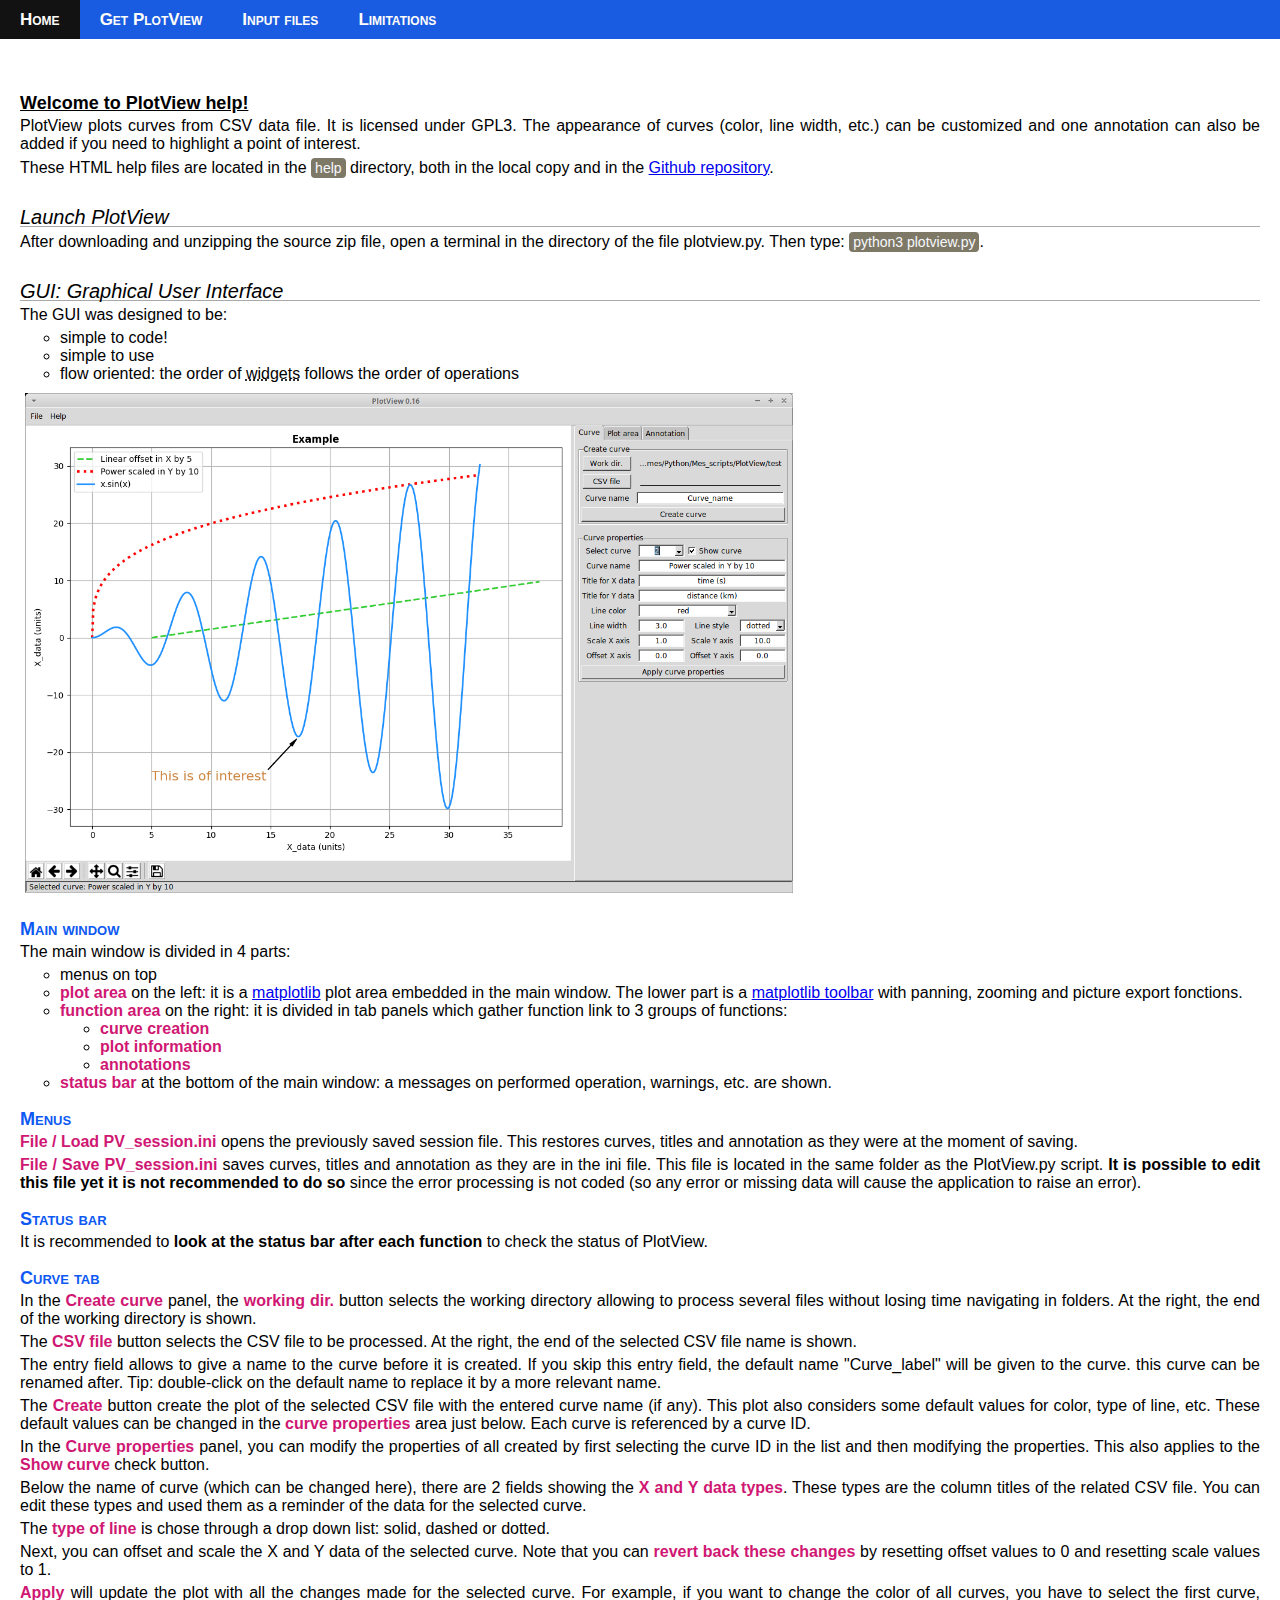
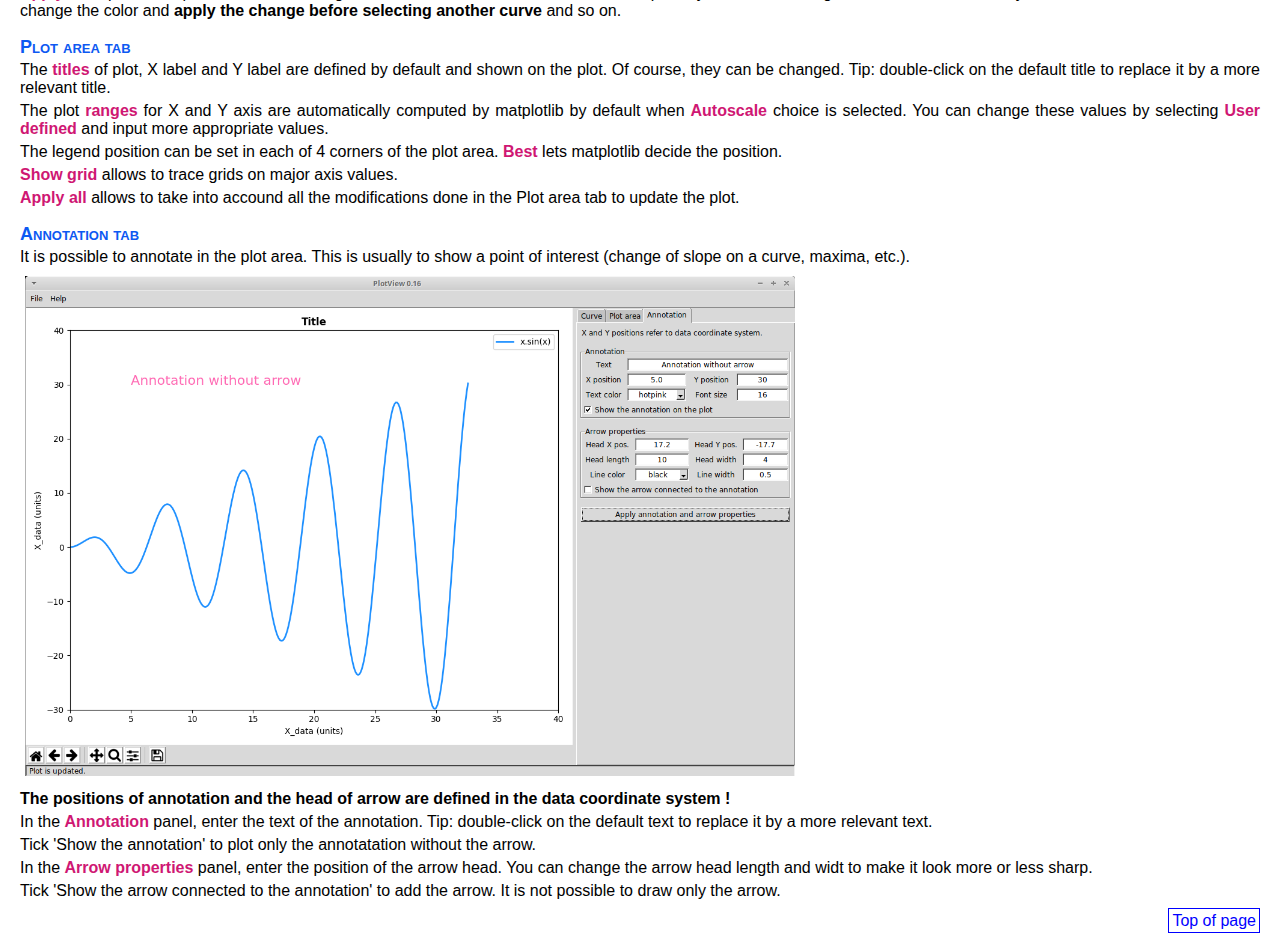
==== help/index.html @ 70dc562f "documentation update" ====
<!DOCTYPE html>
<html lang="fr">
<head>
<meta charset="utf-8">
<meta name="author" content="fa201">
<meta name="viewport" content="width=device-width, initial-scale=1.0">
<link rel="stylesheet" href="css_reset.css">   <!-- Reset du CSS avant d'utiliser mon CSS -->
<link rel="stylesheet" href="style.css">
<title>PlotView help - home</title>
</head>

<body>
<nav>
    <ul class="nav_first">
        <li><a class="nav_current1" href="index.html" title="Home">Home</a></li>
        <li><a href="repository.html" title="Get PlotView">Get PlotView</a></li>
        <li><a href="input_files.html" title="Input files">Input files</a></li>
        <li><a href="limitations.html" title="Limitations">Limitations</a></li>
    </ul>
</nav>

<main class="main_container">
    <article class="without_aside">

        <h1>Welcome to PlotView help!</h1>
        <p>PlotView plots curves from CSV data file. It is licensed under GPL3. The appearance of curves (color, line width, etc.) can be customized and one annotation can also be added if you need to highlight a point of interest.</p>
        <p>These HTML help files are located in the <code>help</code> directory, both in the local copy and in the <a href="http://github.com/fa201/PlotView" title="Github repository" target="_blank">Github repository</a>.</p>
        <h2>Launch PlotView</h2>
        <p>After downloading and unzipping the source zip file, open a terminal in the directory of the file plotview.py. Then type: <code>python3 plotview.py</code>.</p>

        <h2>GUI: Graphical User Interface</h2>
        <p>The GUI was designed to be:
            <ul>
                <li>simple to code!</li>
                <li>simple to use</li>
                <li>flow oriented: the order of <abbr title="window gadgets: elements of GUI as button, entry field, label, etc.">widgets</abbr> follows the order of operations</li>
            </ul>
        </p>
        <p><img class="image_l" src="../image/PlotView_example_1.png" title="PlotView main window" alt="PlotView main window"></p>

        <h3>Main window</h3>
        <p>The main window is divided in 4 parts:
            <ul>
                <li>menus on top</li>
                <li><em>plot area</em> on the left: it is a <a href="https://matplotlib.org/" title="matplotlib" target="_blank">matplotlib</a> plot area embedded in the main window. The lower part is a <a href="https://matplotlib.org/3.2.2/users/navigation_toolbar.html#" title="help on matplotlib toolbar" target="_blank">matplotlib toolbar</a> with panning, zooming and picture export fonctions.</li>
                <li><em>function area</em> on the right: it is divided in tab panels which gather function link to 3 groups of functions:
                <ul>
                    <li><em>curve creation</em></li>
                    <li><em>plot information</em></li>
                    <li><em>annotations</em></li>
                </ul>
                <li><em>status bar</em> at the bottom of the main window: a messages on performed operation, warnings, etc. are shown.</li>
            </ul>
        </p>

        <h3>Menus</h3>
        <p><em>File / Load PV_session.ini</em> opens the previously saved session file. This restores curves, titles and annotation as they were at the moment of saving.</p>
        <p><em>File / Save PV_session.ini</em> saves curves, titles and annotation as they are in the ini file. This file is located in the same folder as the PlotView.py script. <strong>It is possible to edit this file yet it is not recommended to do so</strong> since the error processing is not coded (so any error or missing data will cause the application to raise an error).</p>

        <h3>Status bar</h3>
        <p>It is recommended to <strong>look at the status bar after each function</strong> to check the status of PlotView.</p>

        <h3>Curve tab</h3>
        <p>In the <em>Create curve</em> panel, the <em>working dir.</em> button selects the working directory allowing to process several files without losing time navigating in folders. At the right, the end of the working directory is shown.</p>
        <p>The <em>CSV file</em> button selects the CSV file to be processed. At the right, the end of the selected CSV file name is shown.</p>
        <p>The entry field allows to give a name to the curve before it is created. If you skip this entry field, the default name "Curve_label" will be given to the curve. this curve can be renamed after. Tip: double-click on the default name to replace it by a more relevant name.</p>
        <p>The <em>Create</em> button create the plot of the selected CSV file with the entered curve name (if any). This plot also considers some default values for color, type of line, etc. These default values can be changed in the <em>curve properties</em> area just below. Each curve is referenced by a curve ID.</p>
        <p>In the <em>Curve properties</em> panel, you can modify the properties of all created by first selecting the curve ID in the list and then modifying the properties. This also applies to the <em>Show curve</em> check button.</p>
        <p>Below the name of curve (which can be changed here), there are 2 fields showing the <em>X and Y data types</em>. These types are the column titles of the related CSV file. You can edit these types and used them as a reminder of the data for the selected curve.</p>
        <p>The <em>type of line</em> is chose through a drop down list: solid, dashed or dotted.
        </p>
        <p>Next, you can offset and scale the X and Y data of the selected curve. Note that you can <em>revert back these changes</em> by resetting offset values to 0 and resetting scale values to 1.</p>
        <p><em>Apply</em> will update the plot with all the changes made for the selected curve. For example, if you want to change the color of all curves, you have to select the first curve, change the color and <strong>apply the change before selecting another curve</strong> and so on.</p>

        <h3>Plot area tab</h3>
        <p>The <em>titles</em> of plot, X label and Y label are defined by default and shown on the plot. Of course, they can be changed. Tip: double-click on the default title to replace it by a more relevant title.</p>
        <p>The plot <em>ranges</em> for X and Y axis are automatically computed by matplotlib by default when <em>Autoscale</em> choice is selected. You can change these values by selecting <em>User defined</em> and input more appropriate values.</p>
        <p>The legend position can be set in each of 4 corners of the plot area. <em>Best</em> lets matplotlib decide the position.</p>
        <p><em>Show grid</em> allows to trace grids on major axis values.</p>
        <p><em>Apply all</em> allows to take into accound all the modifications done in the Plot area tab to update the plot.</p>

        <h3>Annotation tab</h3>
        <p>It is possible to annotate in the plot area. This is usually to show a point of interest (change of slope on a curve, maxima, etc.).</p>
        <p><img class="image_l" src="../image/PlotView_example_2.png" title="PlotView main window" alt="PlotView main window"></p>
        <p><strong>The positions of annotation and the head of arrow are defined in the data coordinate system !</strong></p>
        <p>In the <em>Annotation</em> panel, enter the text of the annotation. Tip: double-click on the default text to replace it by a more relevant text.</p>
        <p>Tick 'Show the annotation' to plot only the annotatation without the arrow.</p>
        In the <em>Arrow properties</em> panel, enter the position of the arrow head. You can change the arrow head length and widt to make it look more or less sharp.
        <p>Tick 'Show the arrow connected to the annotation' to add the arrow. It is not possible to draw only the arrow.</p>
        <p></p>



        <p class="retour_haut_page"><a href="#">Top of page</a></p>
    </article>
</main>
</body>
</html>
---- help/style.css ----
html {
    font-size: 62.5%;   /* Définit la taille de police standard à 0.625*16px=10px. Donc 2rem = 20 px */
    background-color: white;
}

body {
    font-family: Verdana, Arial, Helvetica, "Lucida Sans Unicode", Verdana, sans-serif;
    font-size: 1.6rem;
    display: flex;
    flex-direction: column; /* Les blocks enfant seront disposés verticalement */
    min-height: 100vh;      /* La hauteur du body est celle de la fenêtre du navigateur */
    max-width: 1400px;      /* Evite d'avoir un aspect trop aplati. Limite à 1200 / 1400 px ? */
    margin: 0 auto;         /* Centre le body en largeur */
    background-color: hsl(0, 0%, 100%);
    line-height: 1.8rem;   /* Hauteur de ligne augmentée des paragraphes augmentée pour améliorer la lisibilité */
}

p {
    margin: 0.5rem 0;      /* Espacement vertical entre paragraphes*/
}

strong {
    color: black;
    font-weight: bold;
}

em {
    font-style: normal;
    color: hsl(330, 80%, 45%);
    font-weight: bold;
    /*font-size: 1.4rem;      /* pour le détacher du texte normal et atténuer l'effet du bold */
}

abbr {
    text-decoration-style: dotted;
}

code {
    display: inline-block;      /* permet d'avoir un block qui n'ocuppe pas la largeur de page */
    font-size: 1.4rem;
    border-radius: 0.4rem;
    padding: 0.1rem 0.4rem;
    color: hsl(225, 50%, 98%);      /* Couleur complémentaire au fond */
    background-color: hsl(45, 10%, 45%);
}

/* ============= NAV start ============= */

.nav_first {        /* Container flexbox servant à centrer horizontalement et verticalement */
    display: flex;
    flex-direction: row;
    flex-wrap: wrap;        /* Permet d'empiler les menus verticalement sur les écran étroits */
    justify-content: flex-start;
    align-items: center;
    font-size: 1.7rem;
    line-height: 2.5rem;
    font-variant: small-caps;
    background-color: hsl(220, 80%, 49%);
}

nav a:link,
nav a:visited {
    text-decoration: none;  /* Supprime le souligné pour les liens */
    display: inline-block;  /* Permet de rajouter le padding vertical sur le lien (normalement inline) */
    padding: 0.7rem 2rem;   /* Espace les liens des menus en maintenant l'espace vide cliquable */
    color: hsl(40, 100%, 99%);
    font-weight: bold;
}

nav a.nav_current1 {     /* Il faut rajouter 'nav a' devant la classe pour augmenter son poids et forcer la mise en forme */
    font-size: 1.7rem;
    background-color: hsl(220, 90%, 30%);   /* Idem fond du nav 2 pour créer un effet de sous-menu */
}

nav a.nav_current2 {     /* Il faut rajouter 'nav a' devant la classe pour augmenter son poids et forcer la mise en forme */
    font-size: 1.7rem;
    background-color: hsl(220, 90%, 30%);   /* Idem fond du nav 2 pour créer un effet de sous-menu */
    text-decoration: underline;
}

nav a:hover{
    text-decoration: none;
    background-color: hsl(40, 0%, 7%);
}

/* ============= NAV end ============= */


/* ========== MAIN CONTAINER start ========== */
.main_container {
    display: flex;
    flex-direction: row;
    flex: 1 1 auto;         /* grow=1 permet au main d'occuper toute la hauteur disponible en poussant le footer en bas */
    justify-content: flex-start;
    align-items: stretch;       /* Etire en bas pour repossuer le footer en pied de page */
    padding: 0.5rem 2rem;
    text-align: justify;
}

.article_image {
    float: right;
    width: 200px;
    margin: 1rem 0 1rem 1rem;   /* Pas besoin de rajouter de la marge à droite */
}

/* Titres */
h1 {
    font-size: 1.8rem;
    text-decoration: underline;
    font-weight: bold;
    margin-top: 5rem;
    color: hsl(210, 80%, 0%);
}

h2 {
    font-size: 2rem;
    font-style: italic;
    border-bottom: 1px solid darkgrey;
    margin-top: 3rem;
}

h3 {
    font-weight: bold;
    font-size: 1.8rem;
    font-variant: small-caps;
    color: hsl(220, 90%, 50%);
    margin-top: 1.8rem;
}

.en_ligne {
    display: inline-block;
    vertical-align: middle;
}

/* images */
figcaption {
    font: 1.2rem;
    font-style: italic;
    margin: -0.5rem 0.5rem 0.5rem 0.5rem;   /* -5px pour annuler la marge mise sur les images */
    text-align: center;         /* centré sur l'image */
}

.image_droite {
    float: right;
}

.image_gauche {
    float: left;
}

.image_xl {
    margin: 5px;
    max-height: 700px;
}

.image_l {
    margin: 5px;
    max-height: 500px;
}

.image_m {
    margin: 5px;
    max-height: 300px;
}

.image_s {
    margin: 5px;
    max-height: 175px;
}

.image_xs {
    margin: 5px;
    max-height: 100px;
}

main ul {
    list-style: circle;
    margin-left: 4rem;
}

/*------------- définition du lien de retour sur le haut de la page -------------*/
.retour_haut_page {
    text-align: right;
    margin: 1.2rem 0 0 0;
}

/* mise en forme du lien */
.retour_haut_page a:link {
    font: 1.2rem;
    color: hsl(240, 100%, 50%);         /* 1 seule couleur */
    text-decoration: none;
    padding: 0.3rem;
    border: 1px solid;
    border-color: hsl(240, 100%, 50%);  /* 1 seule couleur */
}

/* après avoir cliqué sur le lien, il n'apparait pas comme étant un lien déjà visité */
.retour_haut_page a:visited {
    font: 1.2rem;
    color: hsl(240, 100%, 50%);         /* 1 seule couleur */
    text-decoration: none;
    padding: 0.3rem;
    border: 1px solid ;
    border-color: hsl(240, 100%, 50%);  /* 1 seule couleur */
}
/*-------------------------------------------------------------------------------*/


/* ========== MAIN CONTAINER end ========== */
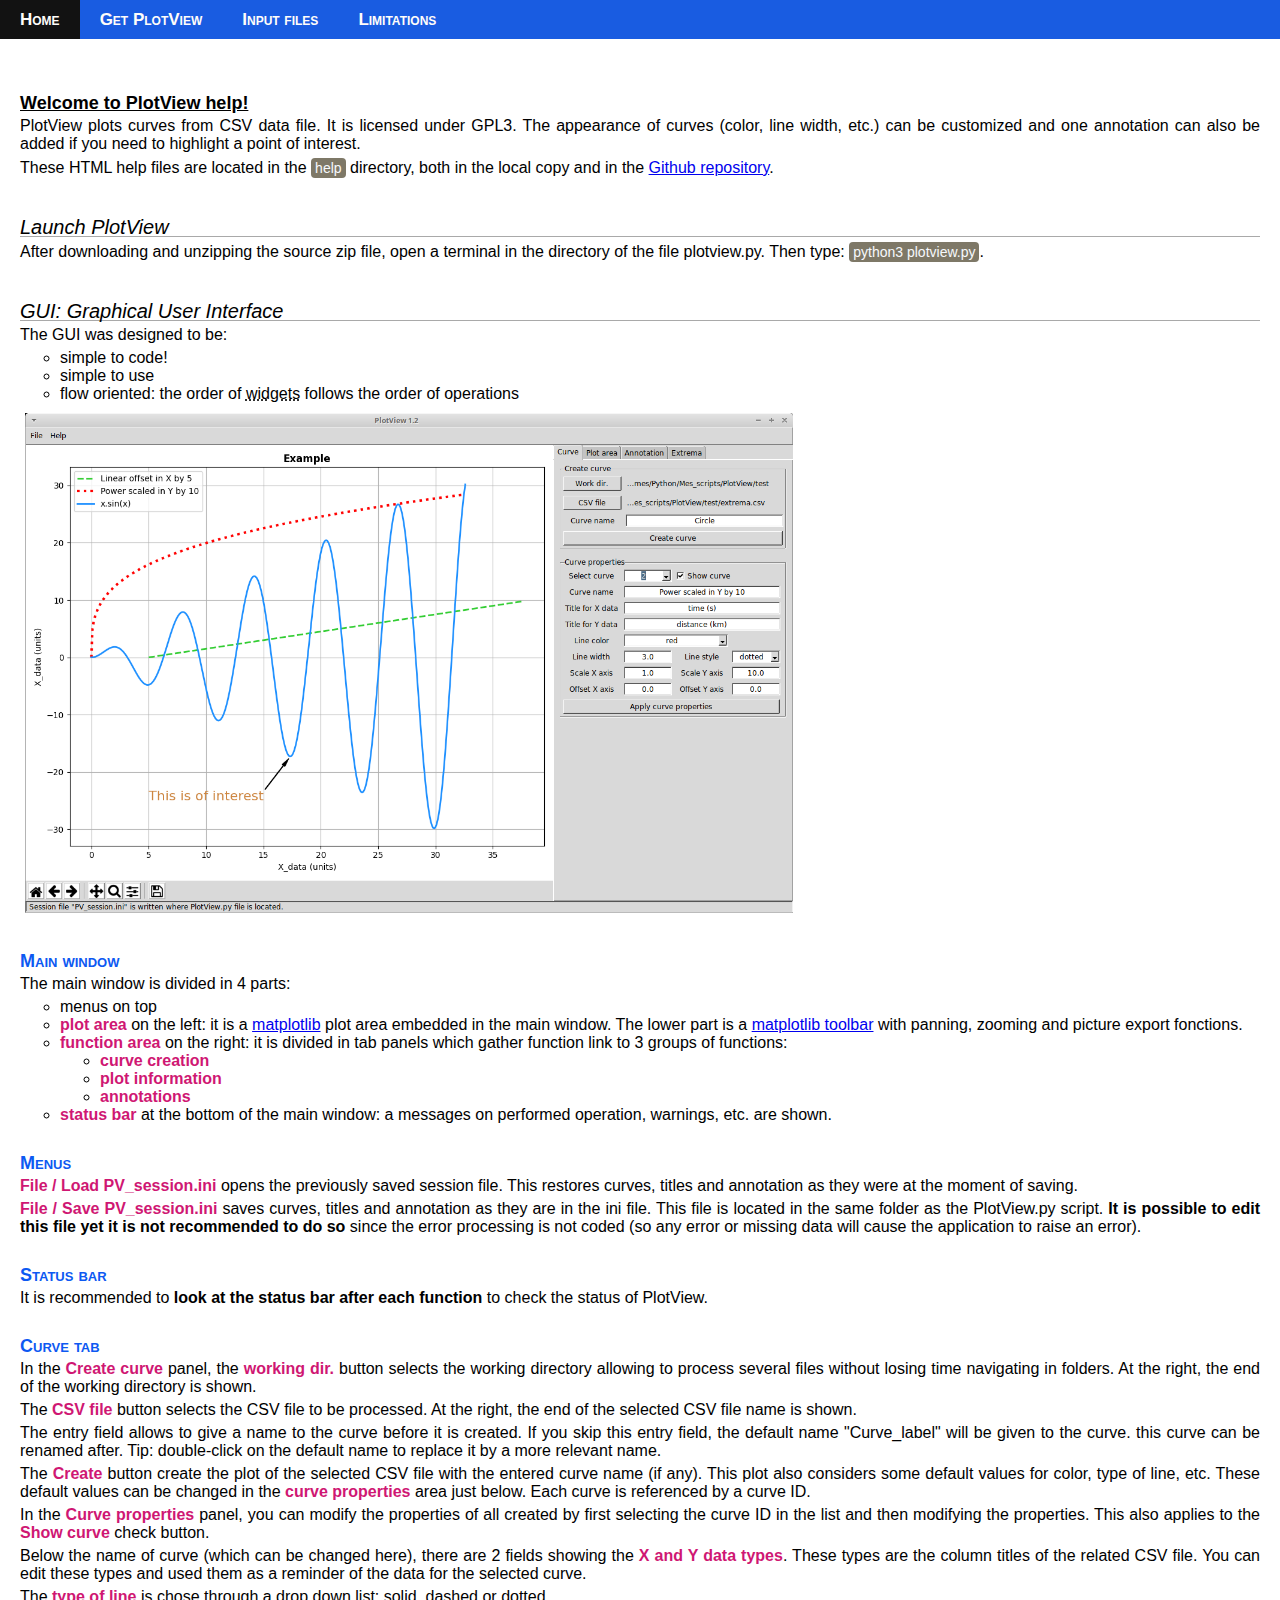
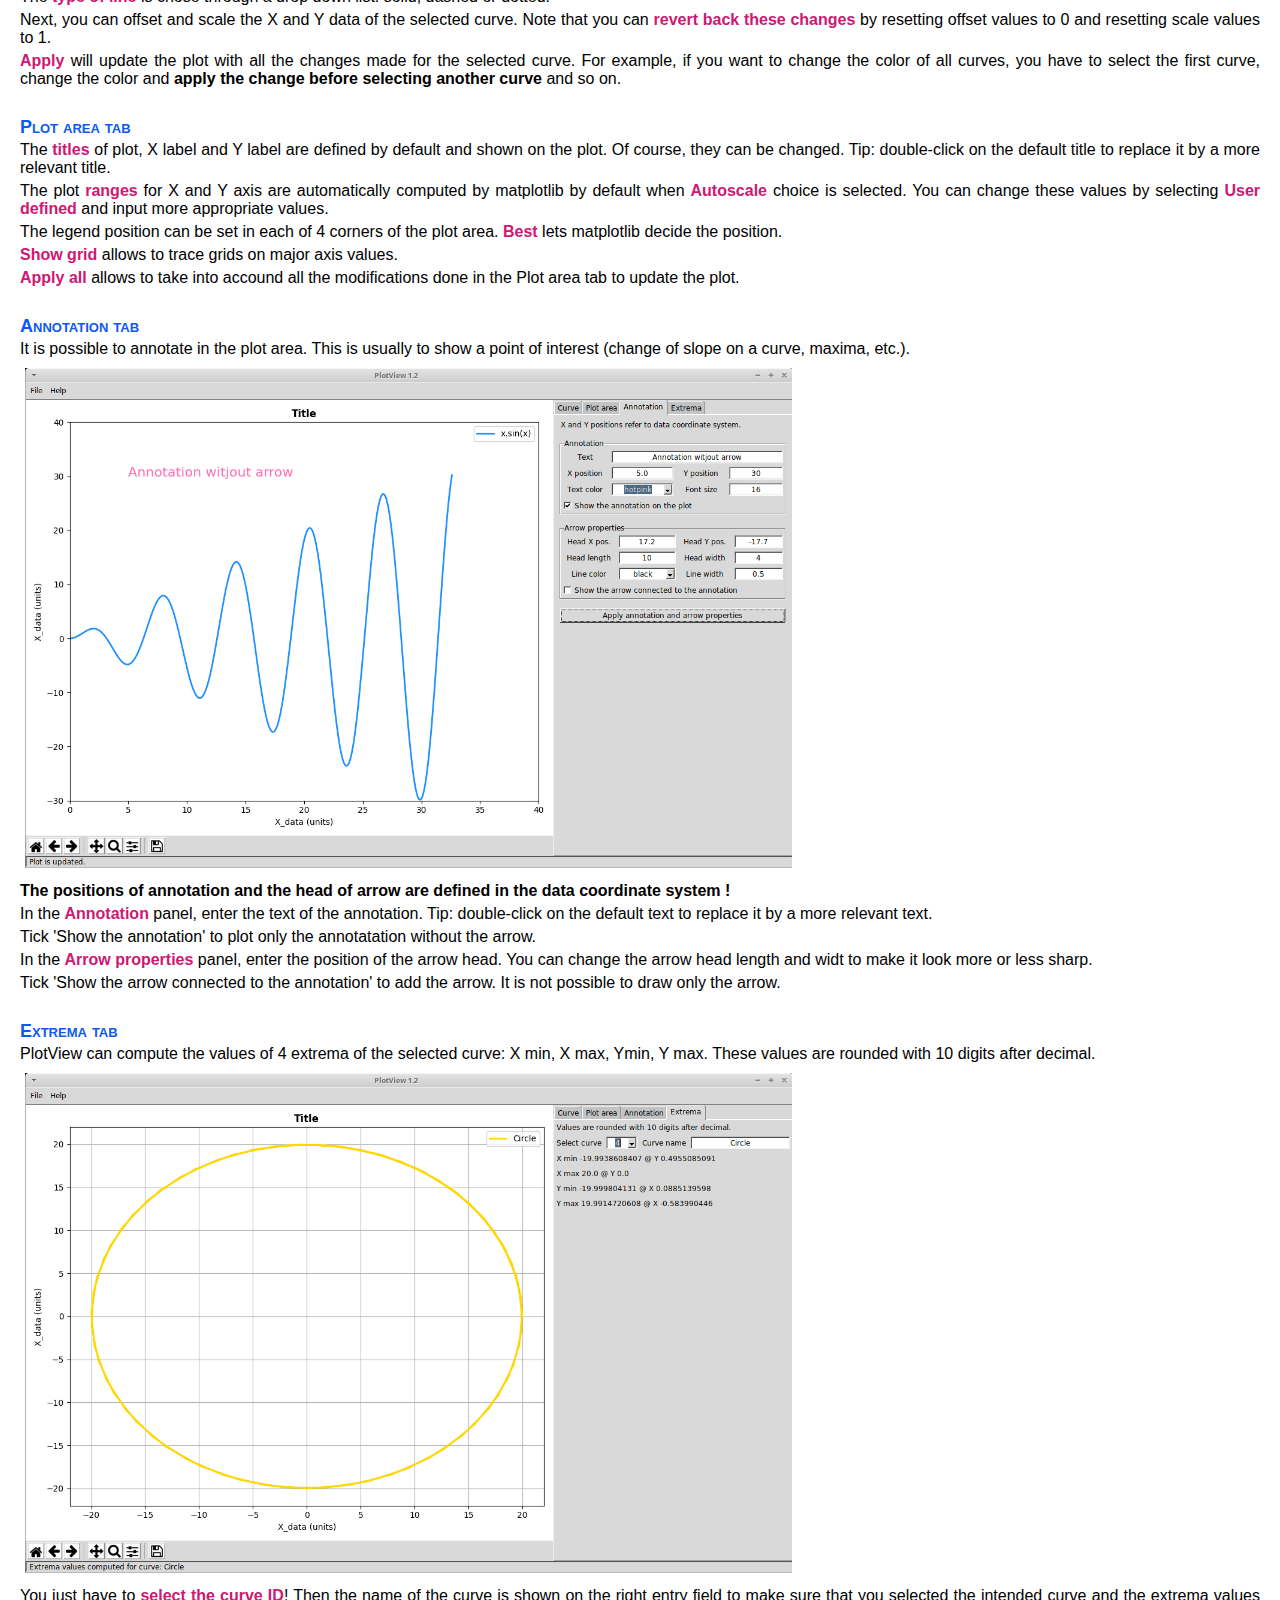
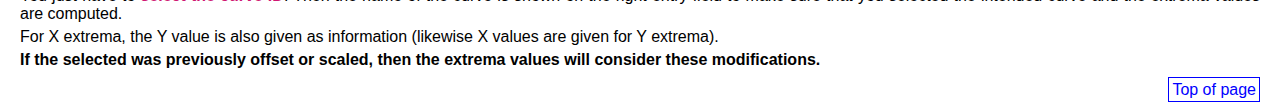
==== commit 3eec082f: "Extrema values" ====
--- a/help/index.html
+++ b/help/index.html
@@ -81,7 +81,7 @@
 
         <h3>Annotation tab</h3>
         <p>It is possible to annotate in the plot area. This is usually to show a point of interest (change of slope on a curve, maxima, etc.).</p>
-        <p><img class="image_l" src="../image/PlotView_example_2.png" title="PlotView main window" alt="PlotView main window"></p>
+        <p><img class="image_l" src="../image/PlotView_example_2.png" title="PlotView annotation tab" alt="PlotView annotation tab"></p>
         <p><strong>The positions of annotation and the head of arrow are defined in the data coordinate system !</strong></p>
         <p>In the <em>Annotation</em> panel, enter the text of the annotation. Tip: double-click on the default text to replace it by a more relevant text.</p>
         <p>Tick 'Show the annotation' to plot only the annotatation without the arrow.</p>
@@ -89,7 +89,12 @@
         <p>Tick 'Show the arrow connected to the annotation' to add the arrow. It is not possible to draw only the arrow.</p>
         <p></p>
 
-
+        <h3>Extrema tab</h3>
+        <p>PlotView can compute the values of 4 extrema of the selected curve: X min, X max, Ymin, Y max. These values are rounded with 10 digits after decimal.</p>
+        <p><img class="image_l" src="../image/PlotView_example_3.png" title="PlotView extrema tab" alt="PlotView extrema tab"></p>
+        <p>You just have to <em>select the curve ID</em>! Then the name of the curve is shown on the right entry field to make sure that you selected the intended curve and the extrema values are computed.</p>
+        <p>For X extrema, the Y value is also given as information (likewise X values are given for Y extrema).</p>
+        <p><strong>If the selected was previously offset or scaled, then the extrema values will consider these modifications.</strong></p>
 
         <p class="retour_haut_page"><a href="#">Top of page</a></p>
     </article>
--- a/help/style.css
+++ b/help/style.css
@@ -116,7 +116,7 @@
     font-size: 2rem;
     font-style: italic;
     border-bottom: 1px solid darkgrey;
-    margin-top: 3rem;
+    margin-top: 4rem;
 }
 
 h3 {
@@ -124,7 +124,7 @@
     font-size: 1.8rem;
     font-variant: small-caps;
     color: hsl(220, 90%, 50%);
-    margin-top: 1.8rem;
+    margin-top: 3rem;
 }
 
 .en_ligne {
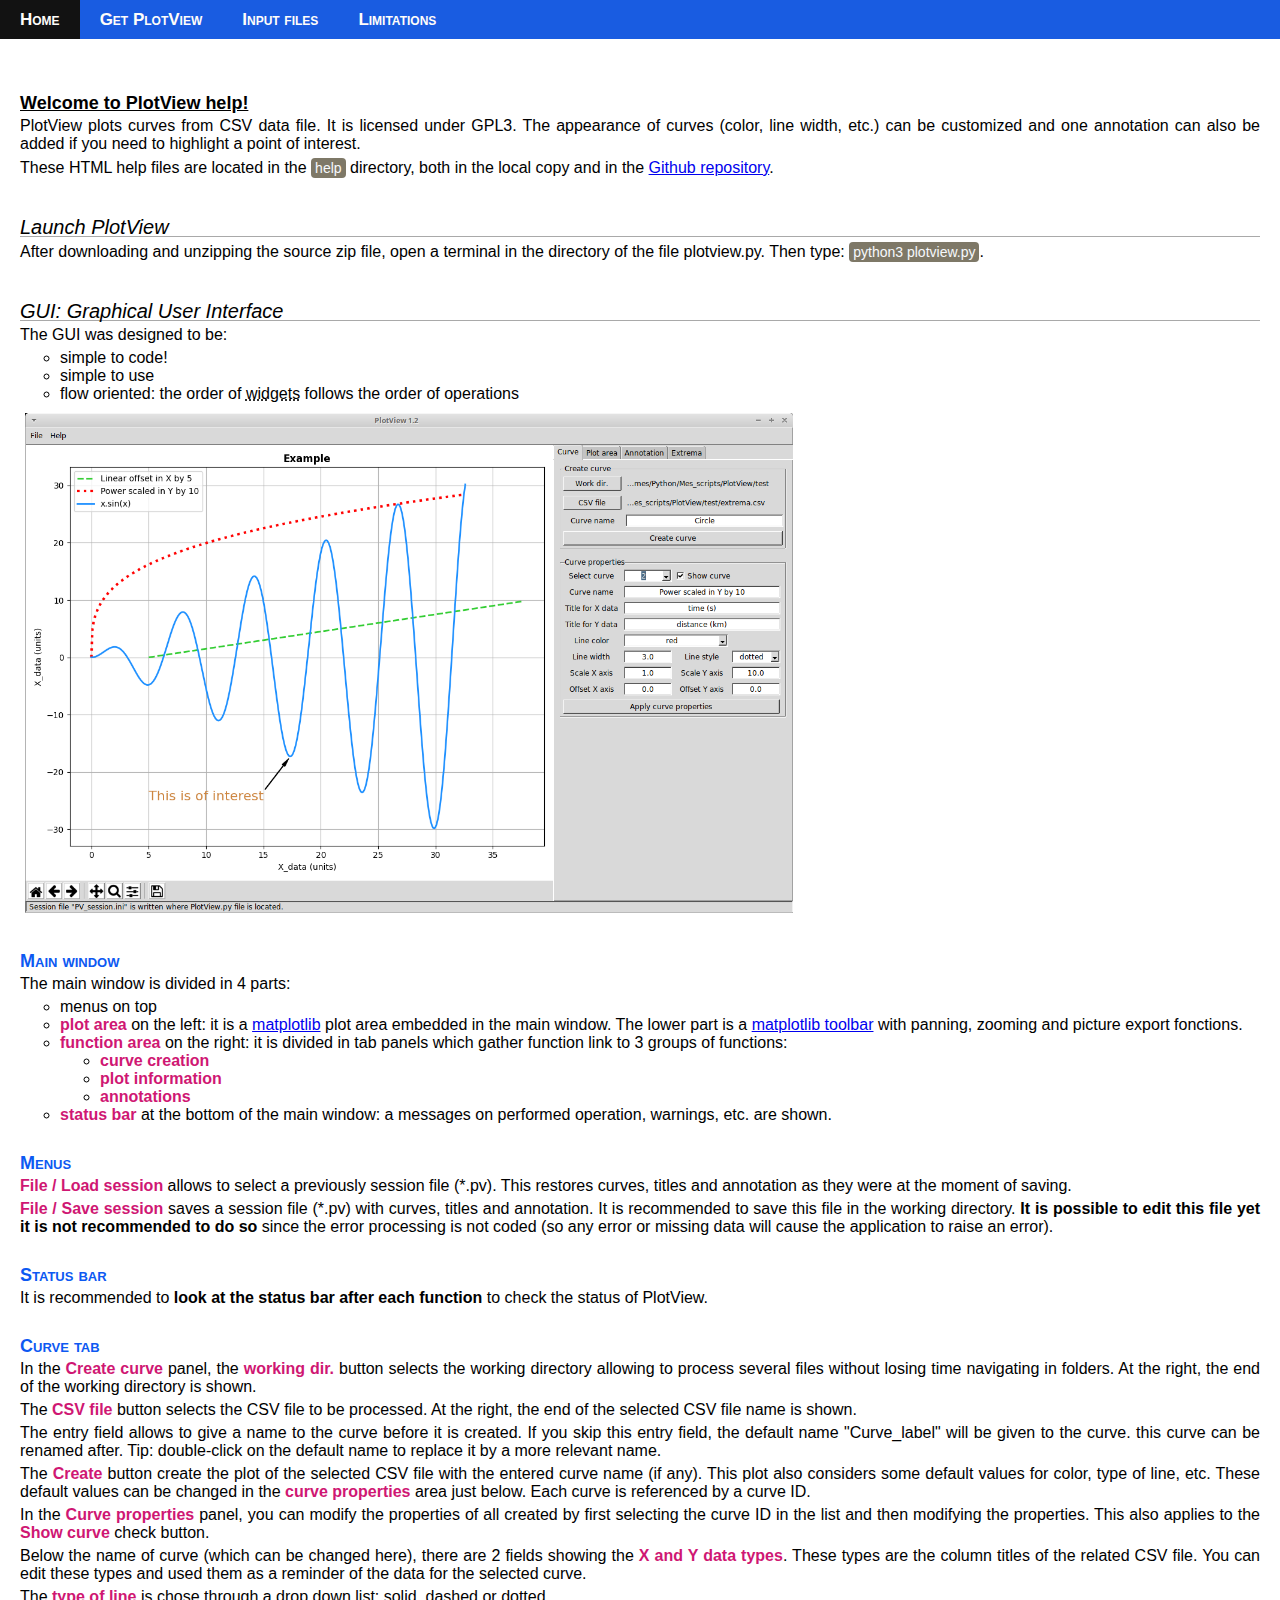
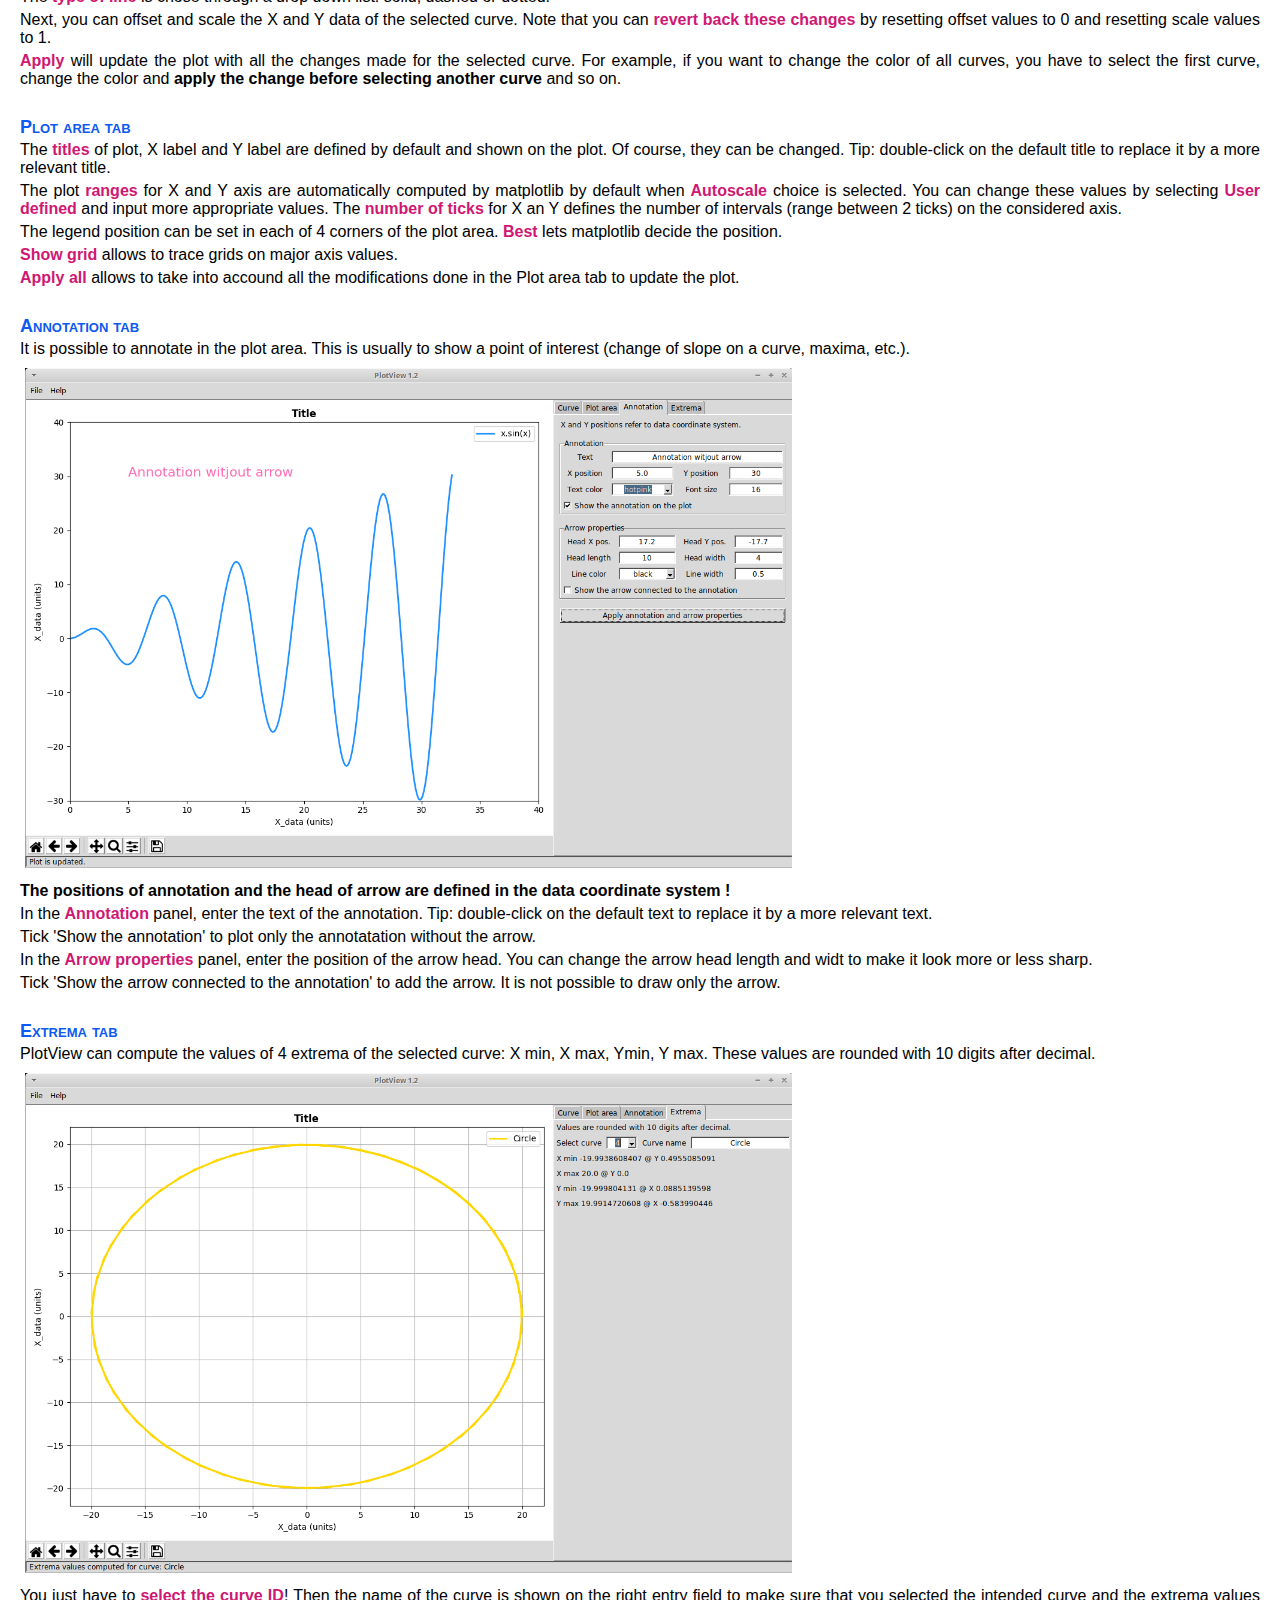
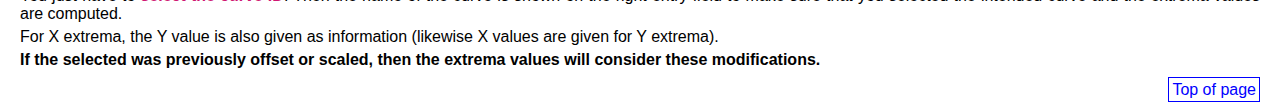
==== commit 00399a98: "Update with session file" ====
--- a/help/index.html
+++ b/help/index.html
@@ -54,8 +54,8 @@
         </p>
 
         <h3>Menus</h3>
-        <p><em>File / Load PV_session.ini</em> opens the previously saved session file. This restores curves, titles and annotation as they were at the moment of saving.</p>
-        <p><em>File / Save PV_session.ini</em> saves curves, titles and annotation as they are in the ini file. This file is located in the same folder as the PlotView.py script. <strong>It is possible to edit this file yet it is not recommended to do so</strong> since the error processing is not coded (so any error or missing data will cause the application to raise an error).</p>
+        <p><em>File / Load session</em> allows to select a previously session file (*.pv). This restores curves, titles and annotation as they were at the moment of saving.</p>
+        <p><em>File / Save session</em> saves a session file (*.pv) with curves, titles and annotation. It is recommended to save this file in the working directory. <strong>It is possible to edit this file yet it is not recommended to do so</strong> since the error processing is not coded (so any error or missing data will cause the application to raise an error).</p>
 
         <h3>Status bar</h3>
         <p>It is recommended to <strong>look at the status bar after each function</strong> to check the status of PlotView.</p>
@@ -74,7 +74,7 @@
 
         <h3>Plot area tab</h3>
         <p>The <em>titles</em> of plot, X label and Y label are defined by default and shown on the plot. Of course, they can be changed. Tip: double-click on the default title to replace it by a more relevant title.</p>
-        <p>The plot <em>ranges</em> for X and Y axis are automatically computed by matplotlib by default when <em>Autoscale</em> choice is selected. You can change these values by selecting <em>User defined</em> and input more appropriate values.</p>
+        <p>The plot <em>ranges</em> for X and Y axis are automatically computed by matplotlib by default when <em>Autoscale</em> choice is selected. You can change these values by selecting <em>User defined</em> and input more appropriate values. The <em>number of ticks</em> for X an Y defines the number of intervals (range between 2 ticks) on the considered axis.</p>
         <p>The legend position can be set in each of 4 corners of the plot area. <em>Best</em> lets matplotlib decide the position.</p>
         <p><em>Show grid</em> allows to trace grids on major axis values.</p>
         <p><em>Apply all</em> allows to take into accound all the modifications done in the Plot area tab to update the plot.</p>
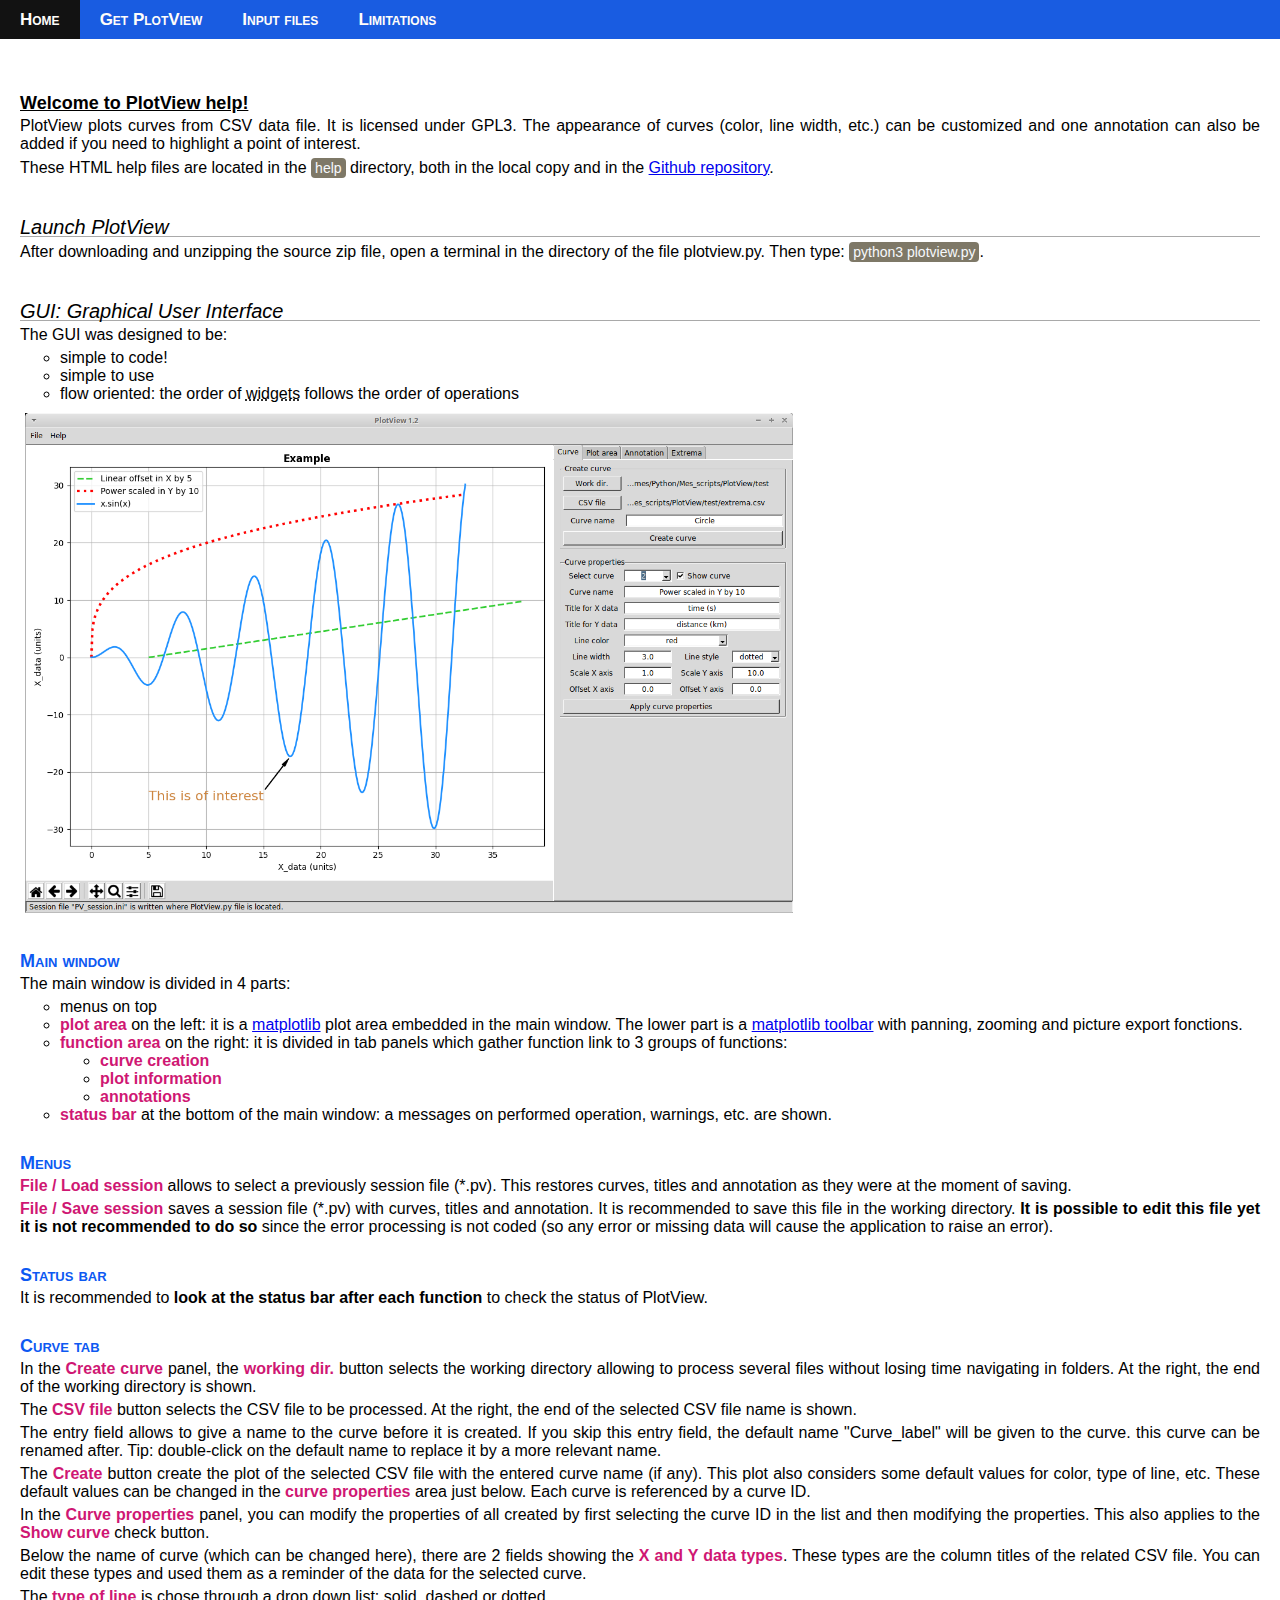
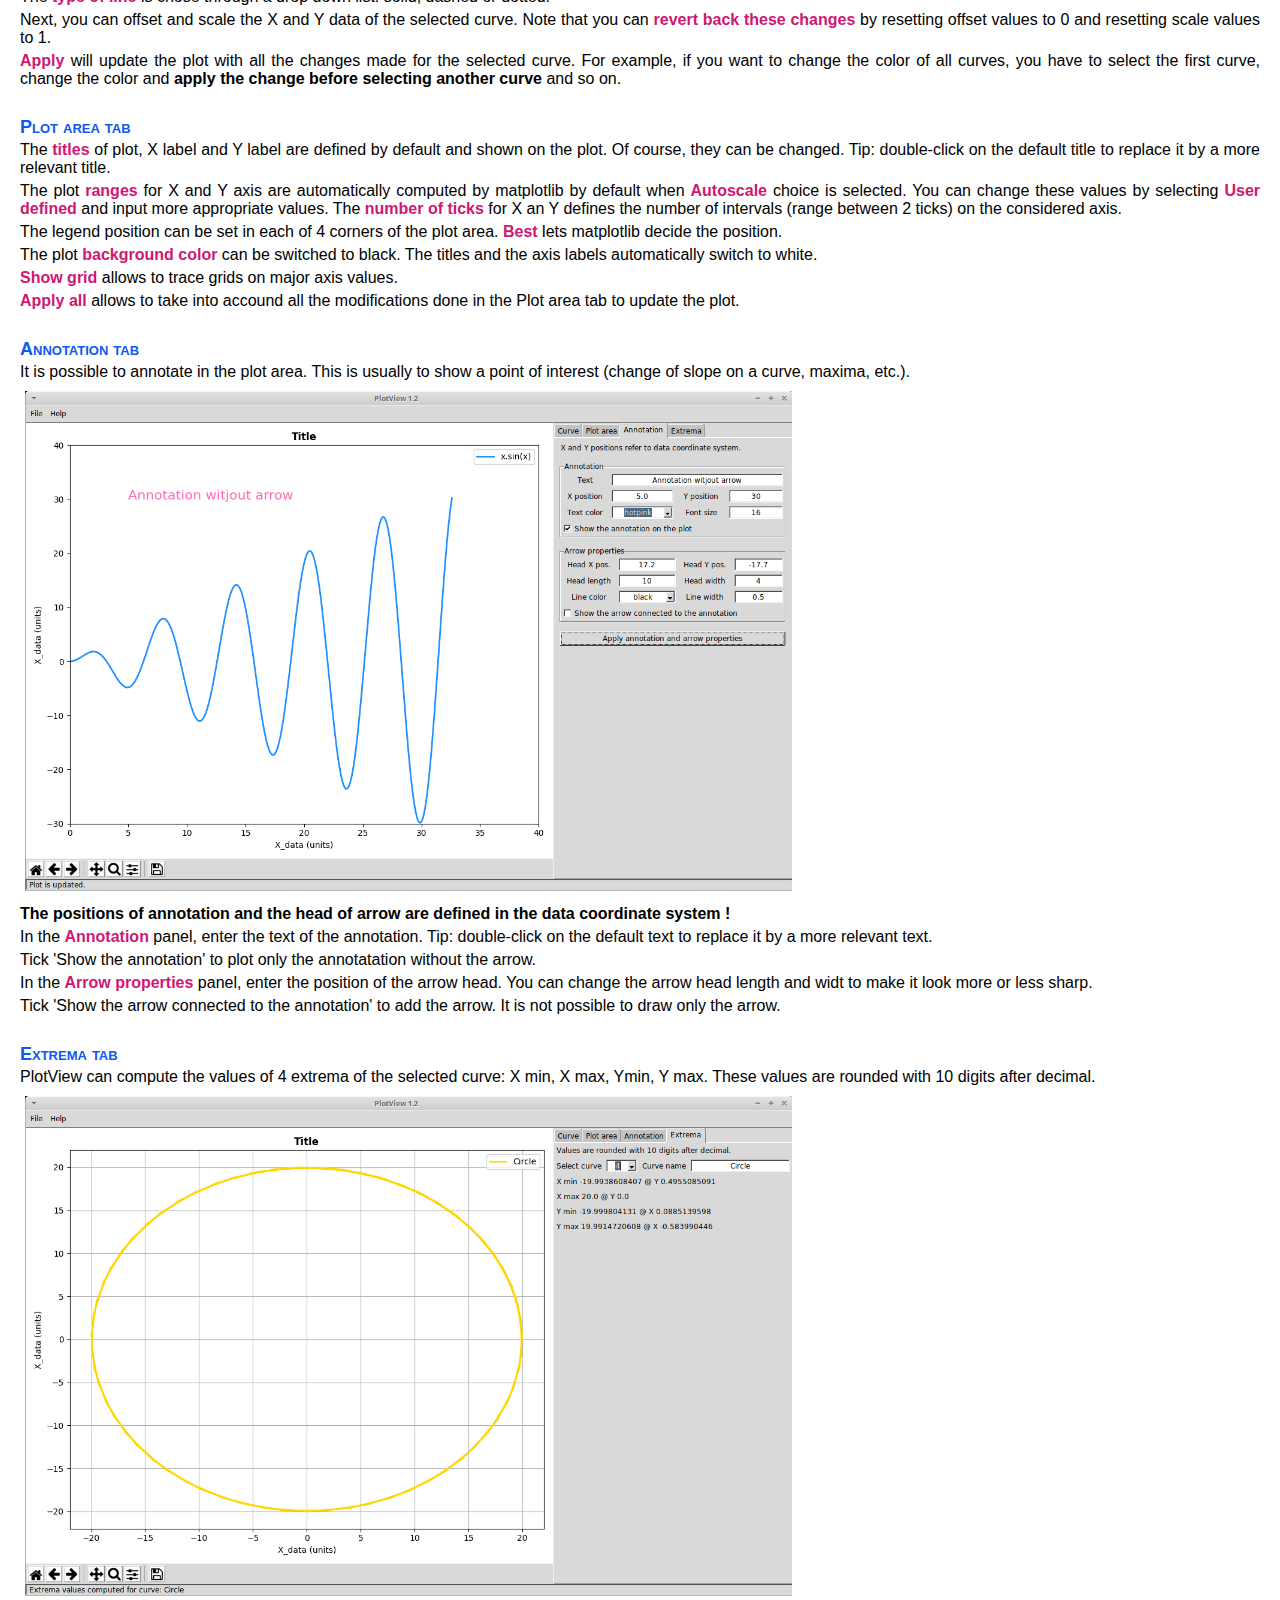
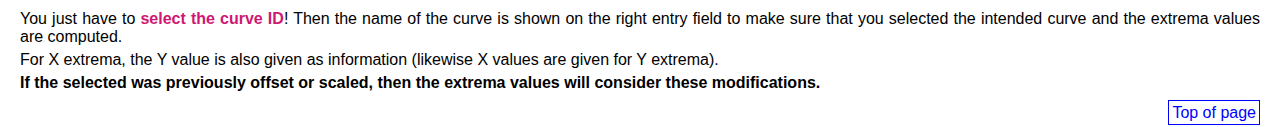
==== commit 728353c6: "update with plot background color" ====
--- a/help/index.html
+++ b/help/index.html
@@ -76,6 +76,7 @@
         <p>The <em>titles</em> of plot, X label and Y label are defined by default and shown on the plot. Of course, they can be changed. Tip: double-click on the default title to replace it by a more relevant title.</p>
         <p>The plot <em>ranges</em> for X and Y axis are automatically computed by matplotlib by default when <em>Autoscale</em> choice is selected. You can change these values by selecting <em>User defined</em> and input more appropriate values. The <em>number of ticks</em> for X an Y defines the number of intervals (range between 2 ticks) on the considered axis.</p>
         <p>The legend position can be set in each of 4 corners of the plot area. <em>Best</em> lets matplotlib decide the position.</p>
+        <p>The plot <em>background color</em> can be switched to black. The titles and the axis labels automatically switch to white.</p>
         <p><em>Show grid</em> allows to trace grids on major axis values.</p>
         <p><em>Apply all</em> allows to take into accound all the modifications done in the Plot area tab to update the plot.</p>
 
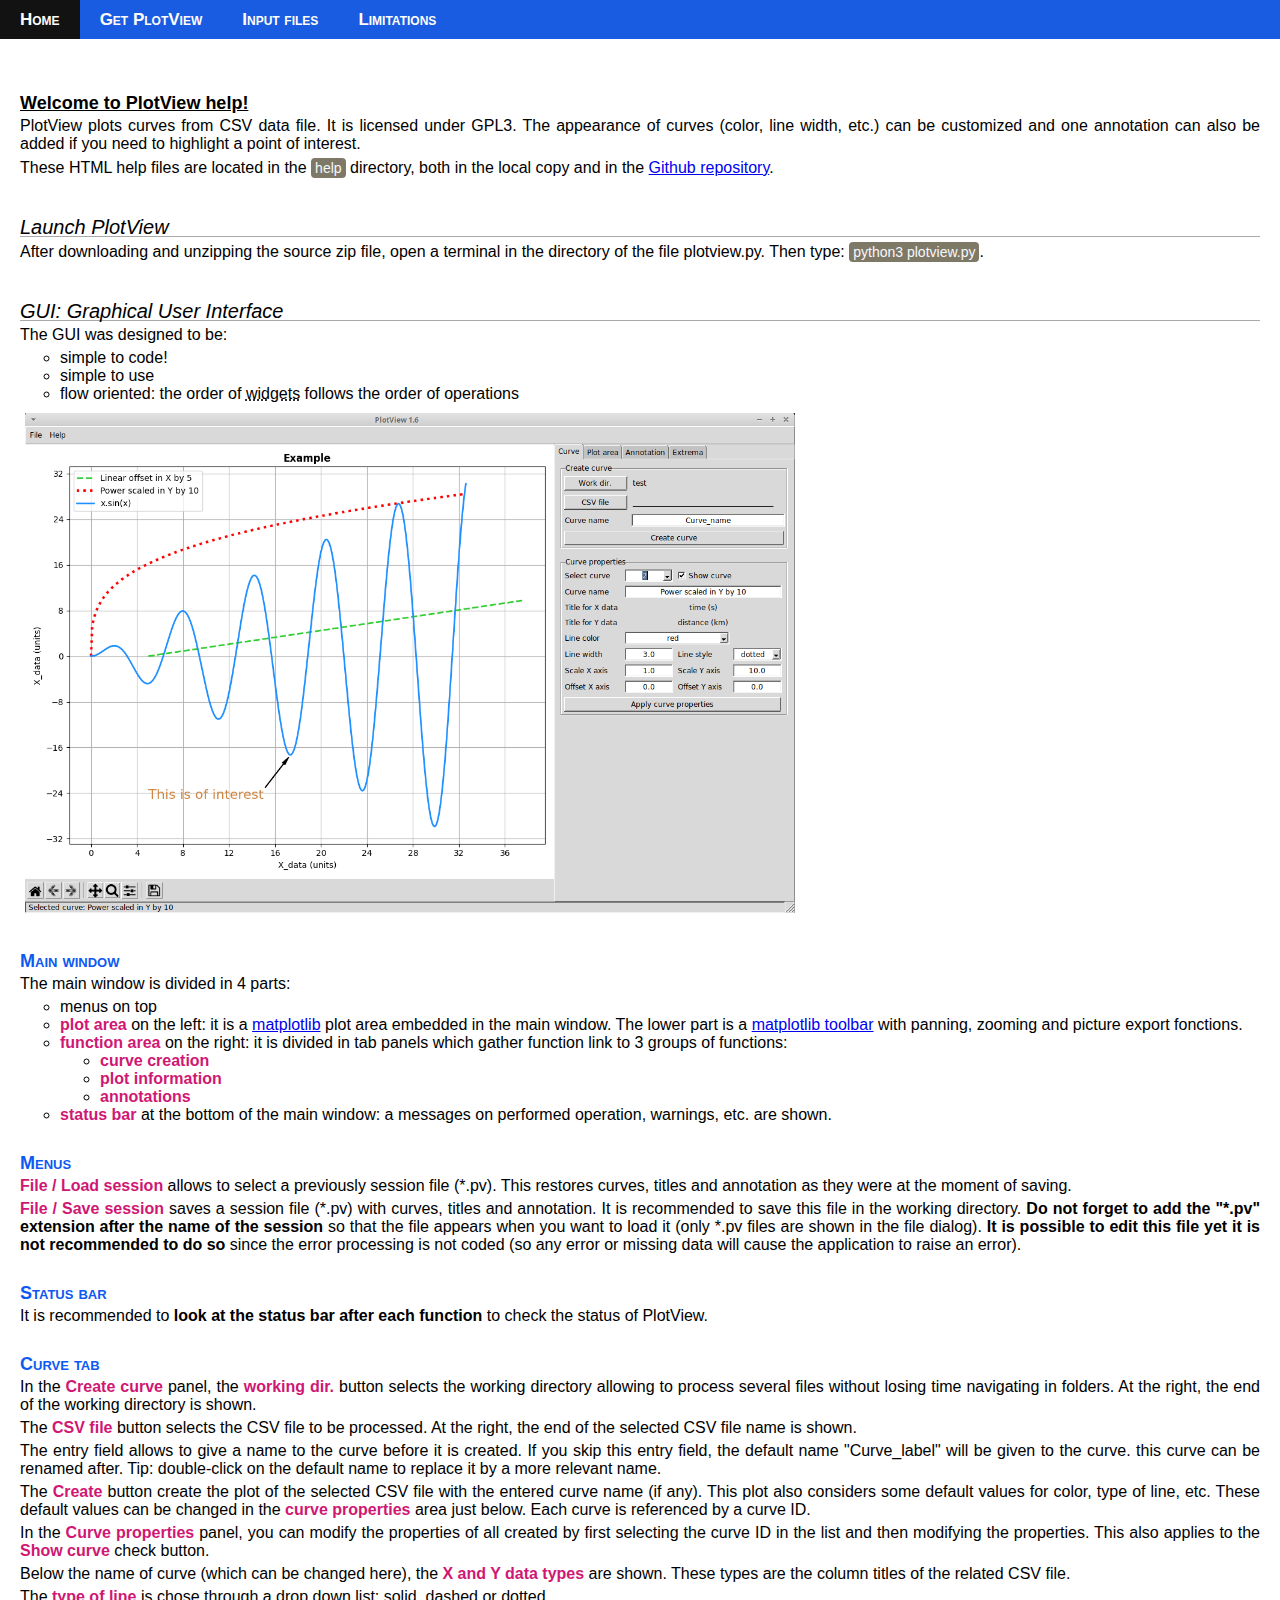
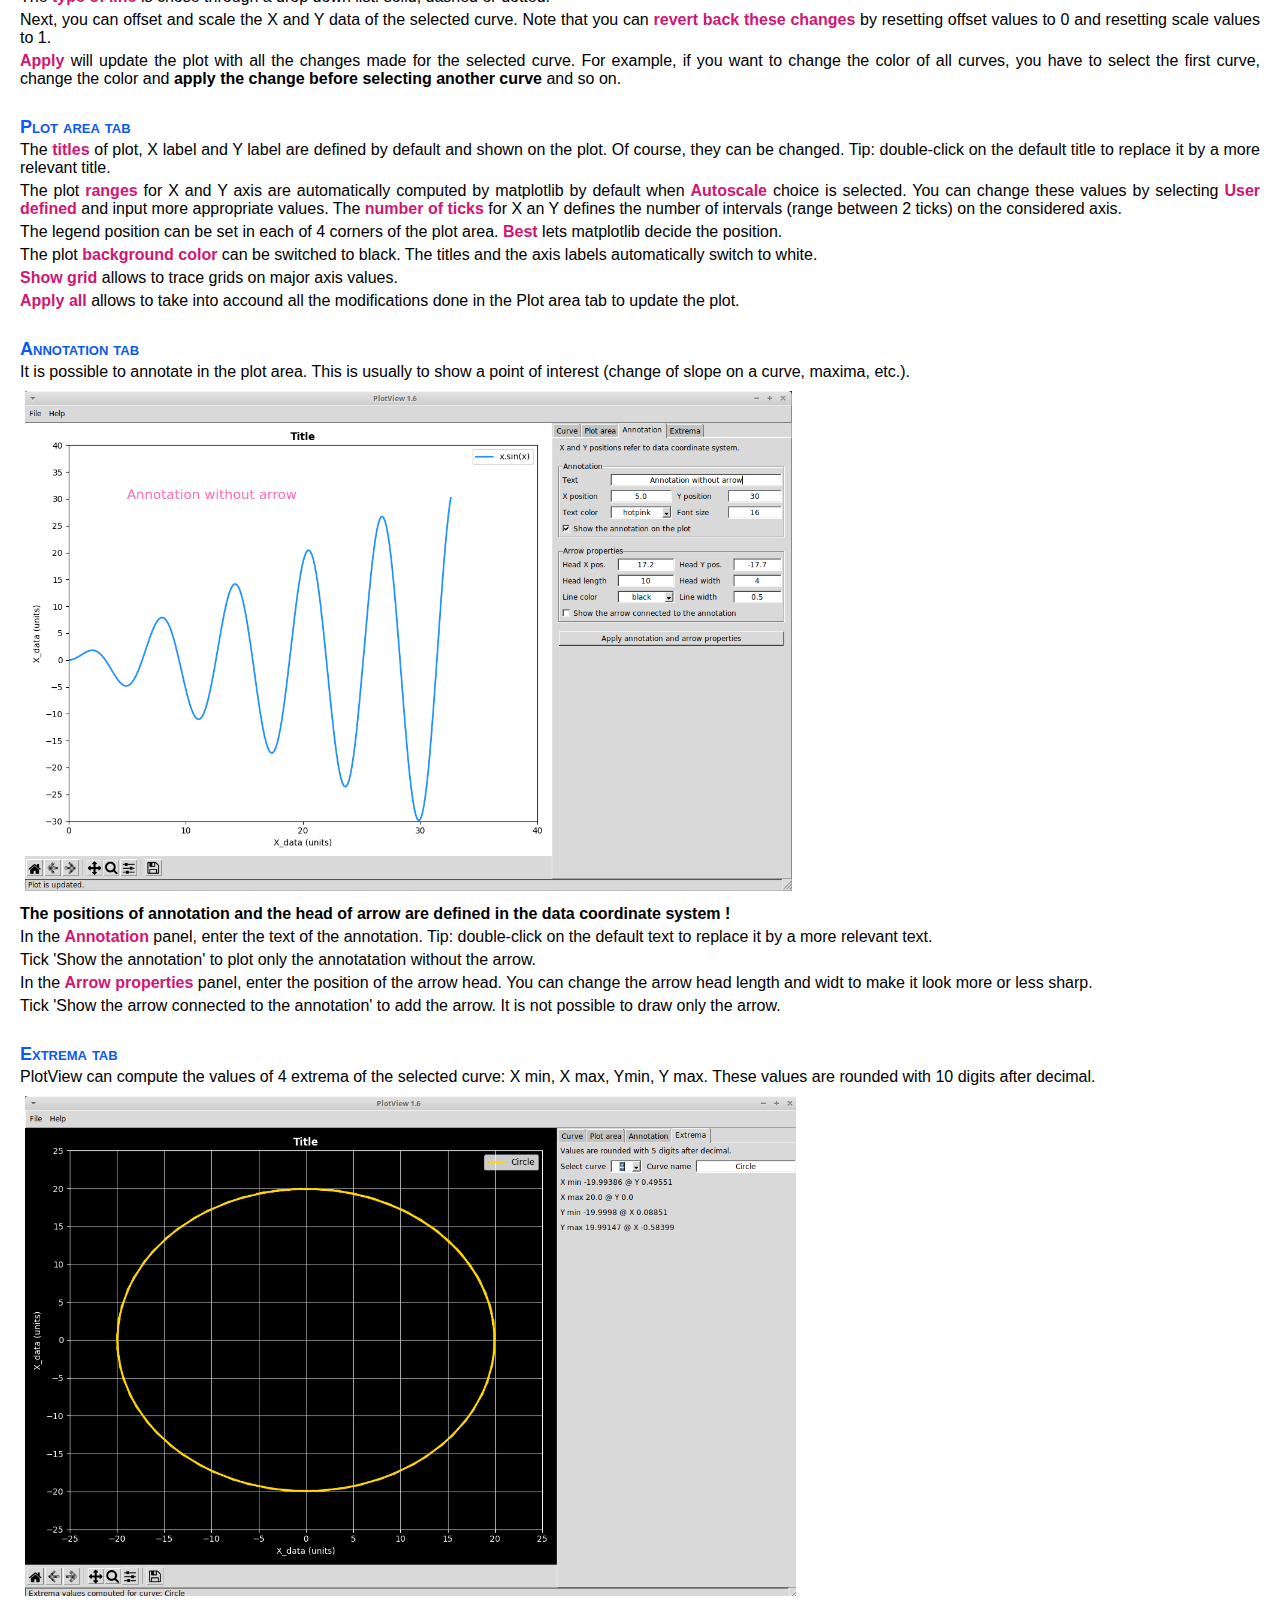
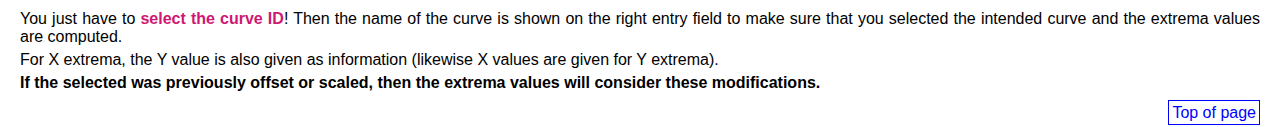
==== commit e8fd78f2: "Help update" ====
--- a/help/index.html
+++ b/help/index.html
@@ -55,7 +55,7 @@
 
         <h3>Menus</h3>
         <p><em>File / Load session</em> allows to select a previously session file (*.pv). This restores curves, titles and annotation as they were at the moment of saving.</p>
-        <p><em>File / Save session</em> saves a session file (*.pv) with curves, titles and annotation. It is recommended to save this file in the working directory. <strong>It is possible to edit this file yet it is not recommended to do so</strong> since the error processing is not coded (so any error or missing data will cause the application to raise an error).</p>
+        <p><em>File / Save session</em> saves a session file (*.pv) with curves, titles and annotation. It is recommended to save this file in the working directory. <strong>Do not forget to add the "*.pv" extension after the name of the session</strong> so that the file appears when you want to load it (only *.pv files are shown in the file dialog). <strong>It is possible to edit this file yet it is not recommended to do so</strong> since the error processing is not coded (so any error or missing data will cause the application to raise an error).</p>
 
         <h3>Status bar</h3>
         <p>It is recommended to <strong>look at the status bar after each function</strong> to check the status of PlotView.</p>
@@ -66,7 +66,7 @@
         <p>The entry field allows to give a name to the curve before it is created. If you skip this entry field, the default name "Curve_label" will be given to the curve. this curve can be renamed after. Tip: double-click on the default name to replace it by a more relevant name.</p>
         <p>The <em>Create</em> button create the plot of the selected CSV file with the entered curve name (if any). This plot also considers some default values for color, type of line, etc. These default values can be changed in the <em>curve properties</em> area just below. Each curve is referenced by a curve ID.</p>
         <p>In the <em>Curve properties</em> panel, you can modify the properties of all created by first selecting the curve ID in the list and then modifying the properties. This also applies to the <em>Show curve</em> check button.</p>
-        <p>Below the name of curve (which can be changed here), there are 2 fields showing the <em>X and Y data types</em>. These types are the column titles of the related CSV file. You can edit these types and used them as a reminder of the data for the selected curve.</p>
+        <p>Below the name of curve (which can be changed here), the <em>X and Y data types</em> are shown. These types are the column titles of the related CSV file.</p>
         <p>The <em>type of line</em> is chose through a drop down list: solid, dashed or dotted.
         </p>
         <p>Next, you can offset and scale the X and Y data of the selected curve. Note that you can <em>revert back these changes</em> by resetting offset values to 0 and resetting scale values to 1.</p>
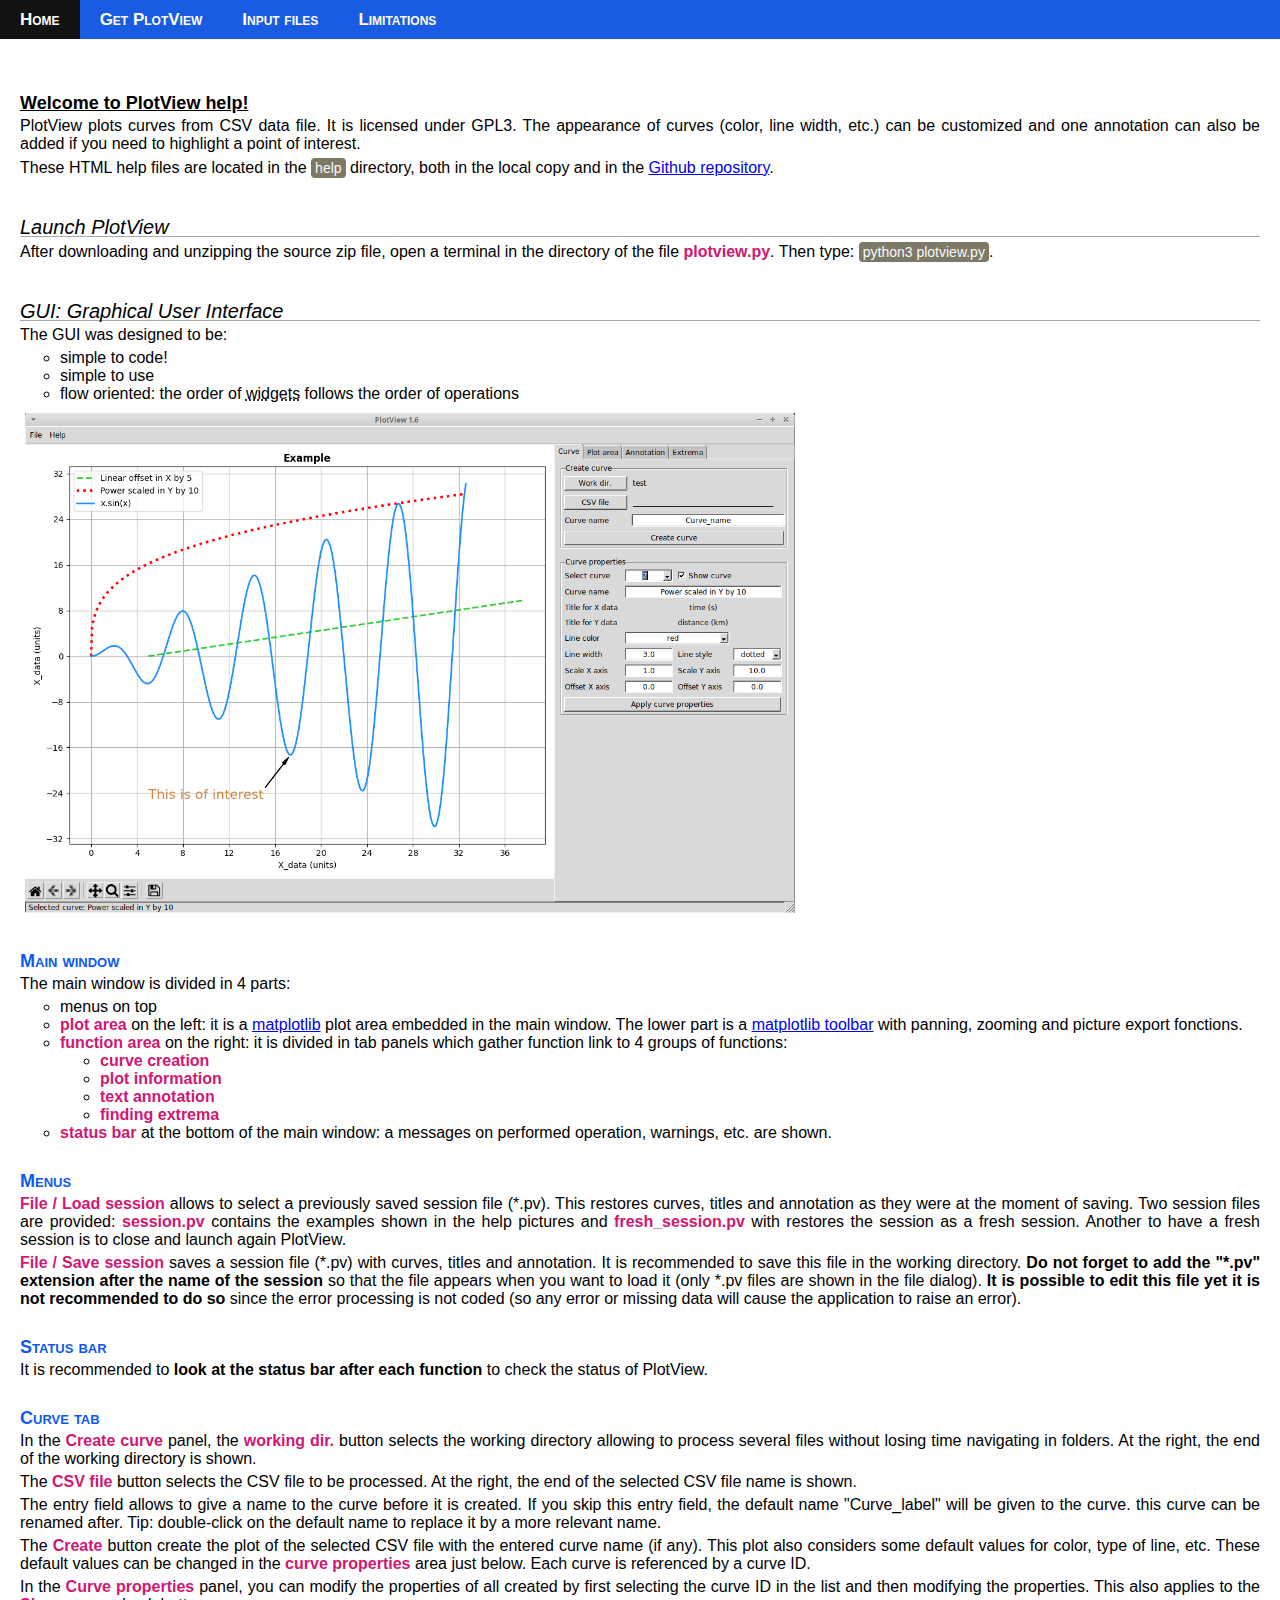
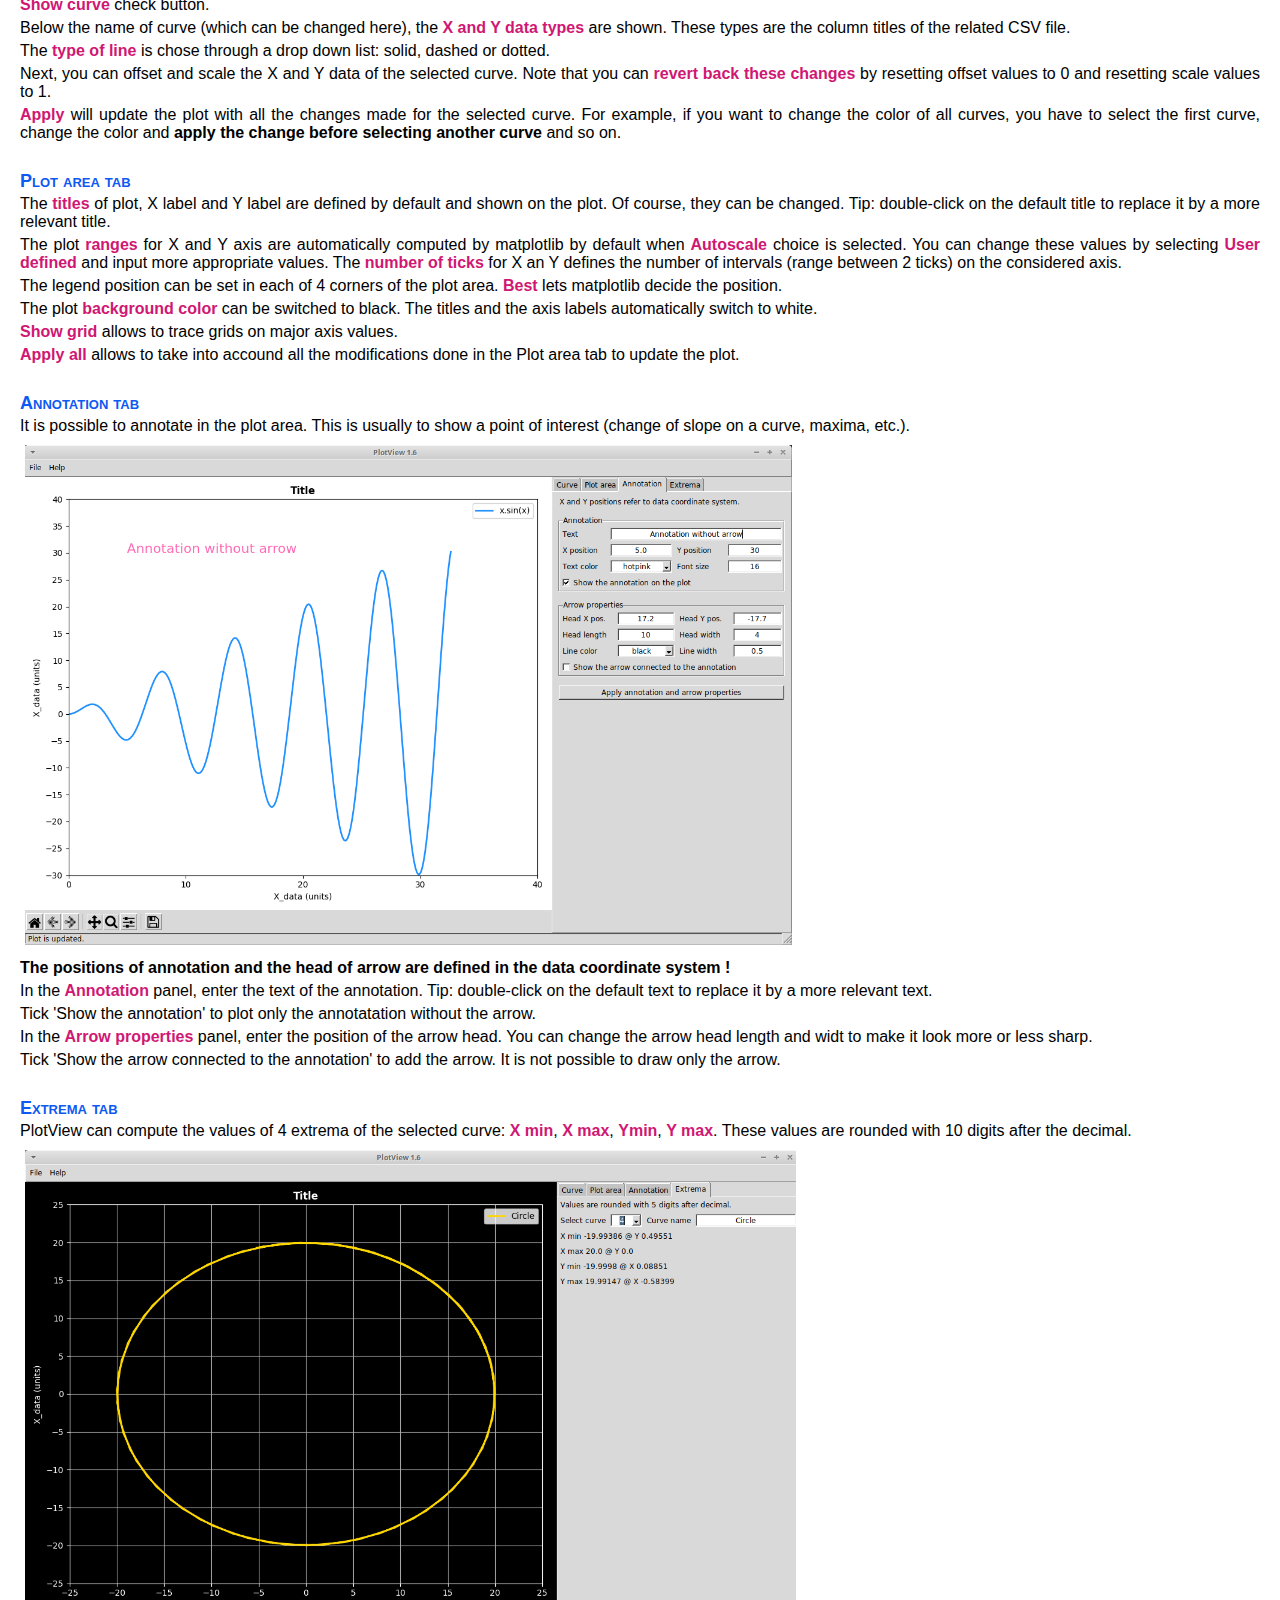
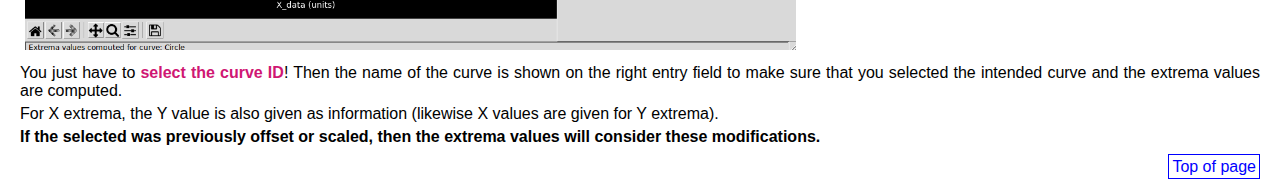
==== commit b25a0260: "Help update" ====
--- a/help/index.html
+++ b/help/index.html
@@ -26,7 +26,7 @@
         <p>PlotView plots curves from CSV data file. It is licensed under GPL3. The appearance of curves (color, line width, etc.) can be customized and one annotation can also be added if you need to highlight a point of interest.</p>
         <p>These HTML help files are located in the <code>help</code> directory, both in the local copy and in the <a href="http://github.com/fa201/PlotView" title="Github repository" target="_blank">Github repository</a>.</p>
         <h2>Launch PlotView</h2>
-        <p>After downloading and unzipping the source zip file, open a terminal in the directory of the file plotview.py. Then type: <code>python3 plotview.py</code>.</p>
+        <p>After downloading and unzipping the source zip file, open a terminal in the directory of the file <em>plotview.py</em>. Then type: <code>python3 plotview.py</code>.</p>
 
         <h2>GUI: Graphical User Interface</h2>
         <p>The GUI was designed to be:
@@ -43,18 +43,19 @@
             <ul>
                 <li>menus on top</li>
                 <li><em>plot area</em> on the left: it is a <a href="https://matplotlib.org/" title="matplotlib" target="_blank">matplotlib</a> plot area embedded in the main window. The lower part is a <a href="https://matplotlib.org/3.2.2/users/navigation_toolbar.html#" title="help on matplotlib toolbar" target="_blank">matplotlib toolbar</a> with panning, zooming and picture export fonctions.</li>
-                <li><em>function area</em> on the right: it is divided in tab panels which gather function link to 3 groups of functions:
+                <li><em>function area</em> on the right: it is divided in tab panels which gather function link to 4 groups of functions:
                 <ul>
                     <li><em>curve creation</em></li>
                     <li><em>plot information</em></li>
-                    <li><em>annotations</em></li>
+                    <li><em>text annotation</em></li>
+                    <li><em>finding extrema</em></li>
                 </ul>
                 <li><em>status bar</em> at the bottom of the main window: a messages on performed operation, warnings, etc. are shown.</li>
             </ul>
         </p>
 
         <h3>Menus</h3>
-        <p><em>File / Load session</em> allows to select a previously session file (*.pv). This restores curves, titles and annotation as they were at the moment of saving.</p>
+        <p><em>File / Load session</em> allows to select a previously saved session file (*.pv). This restores curves, titles and annotation as they were at the moment of saving. Two session files are provided: <em>session.pv</em> contains the examples shown in the help pictures and <em>fresh_session.pv</em> with restores the session as a fresh session. Another to have a fresh session is to close and launch again PlotView.</p>
         <p><em>File / Save session</em> saves a session file (*.pv) with curves, titles and annotation. It is recommended to save this file in the working directory. <strong>Do not forget to add the "*.pv" extension after the name of the session</strong> so that the file appears when you want to load it (only *.pv files are shown in the file dialog). <strong>It is possible to edit this file yet it is not recommended to do so</strong> since the error processing is not coded (so any error or missing data will cause the application to raise an error).</p>
 
         <h3>Status bar</h3>
@@ -91,7 +92,7 @@
         <p></p>
 
         <h3>Extrema tab</h3>
-        <p>PlotView can compute the values of 4 extrema of the selected curve: X min, X max, Ymin, Y max. These values are rounded with 10 digits after decimal.</p>
+        <p>PlotView can compute the values of 4 extrema of the selected curve: <em>X min</em>, <em>X max</em>, <em>Ymin</em>, <em>Y max</em>. These values are rounded with 10 digits after the decimal.</p>
         <p><img class="image_l" src="../image/PlotView_example_3.png" title="PlotView extrema tab" alt="PlotView extrema tab"></p>
         <p>You just have to <em>select the curve ID</em>! Then the name of the curve is shown on the right entry field to make sure that you selected the intended curve and the extrema values are computed.</p>
         <p>For X extrema, the Y value is also given as information (likewise X values are given for Y extrema).</p>
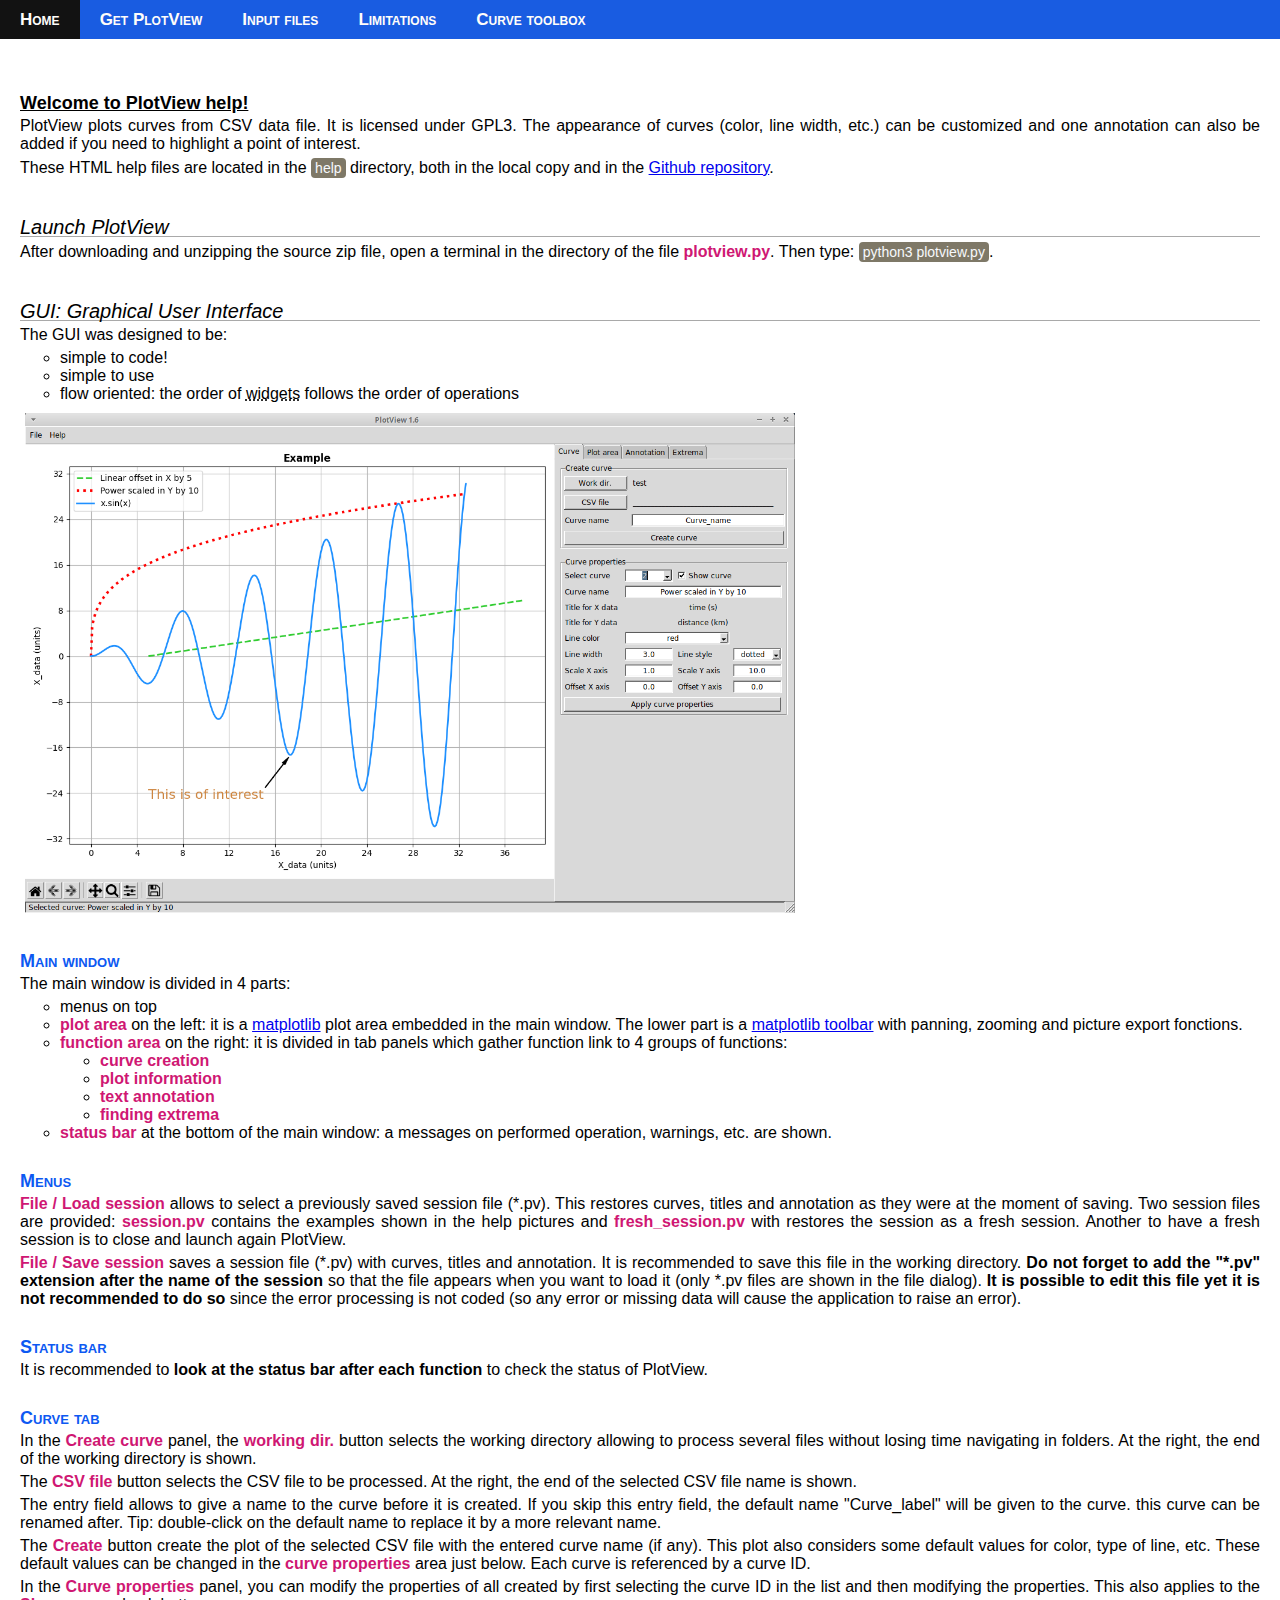
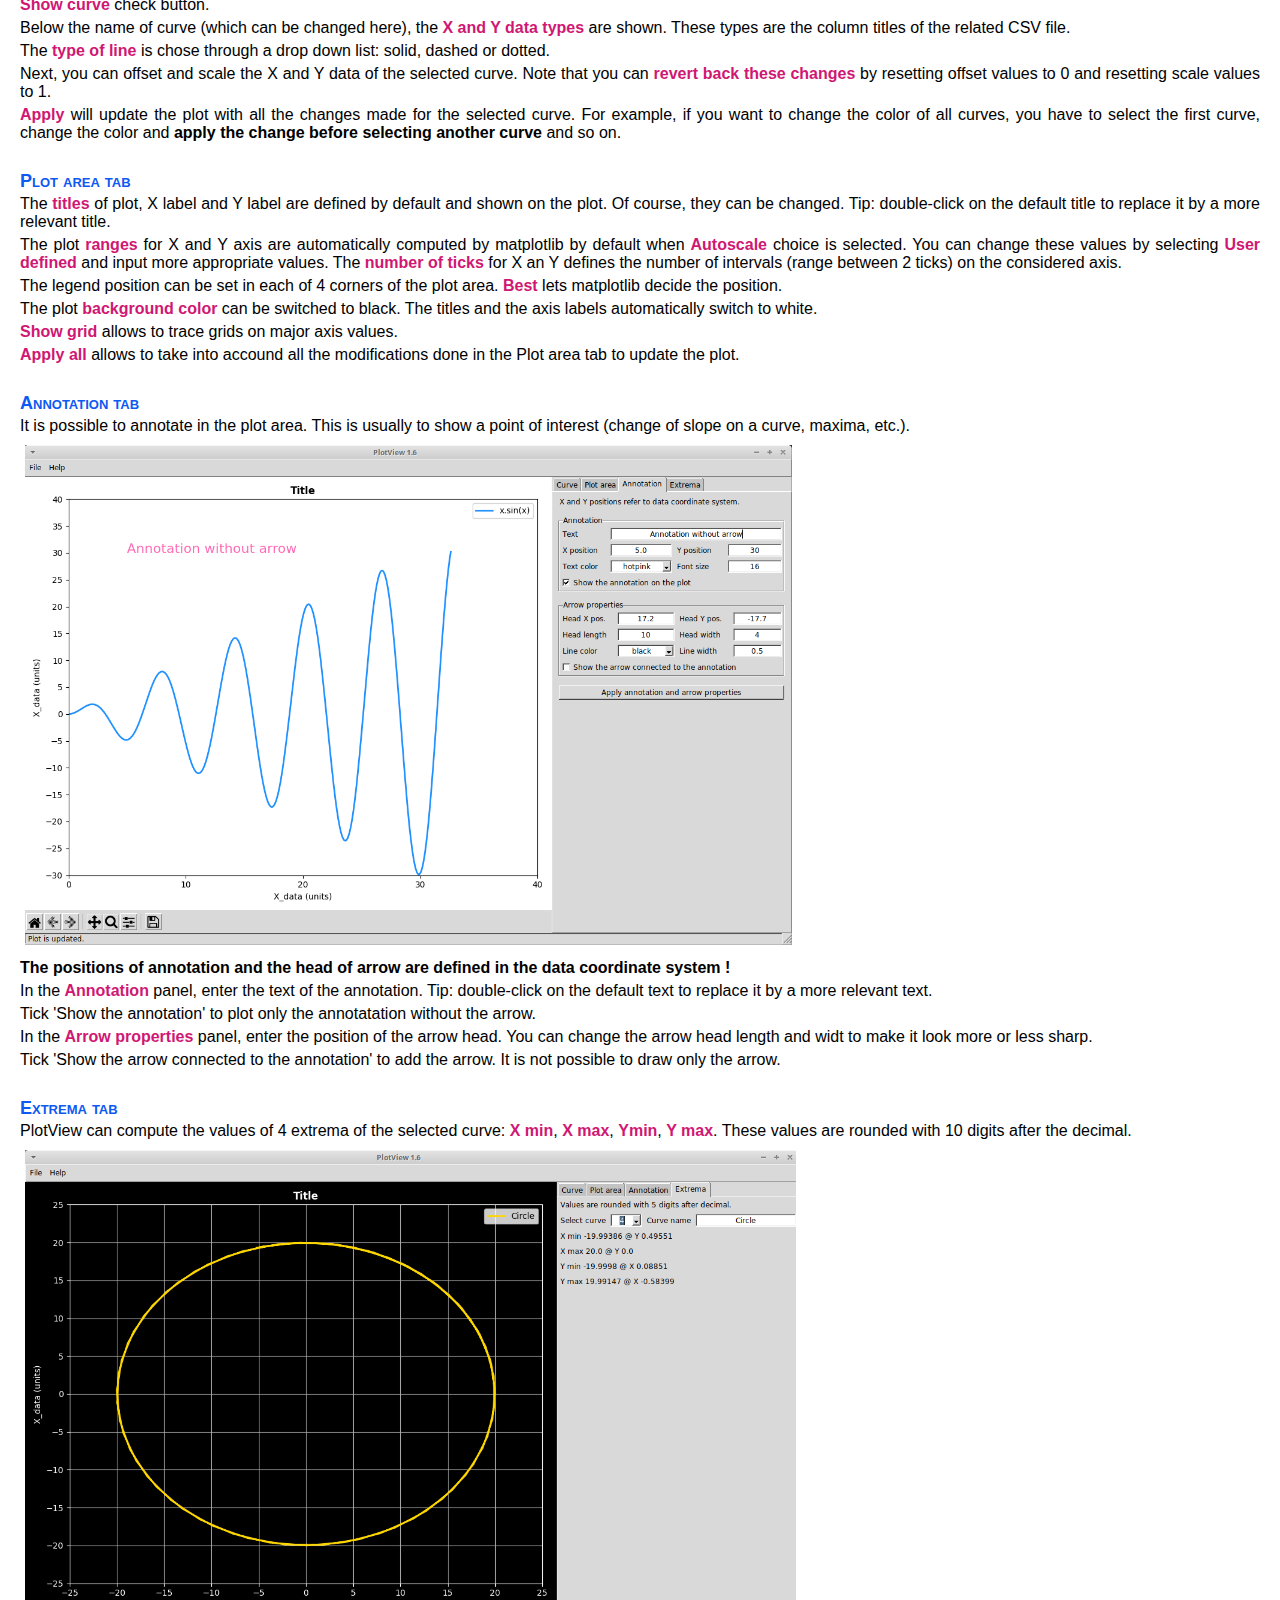
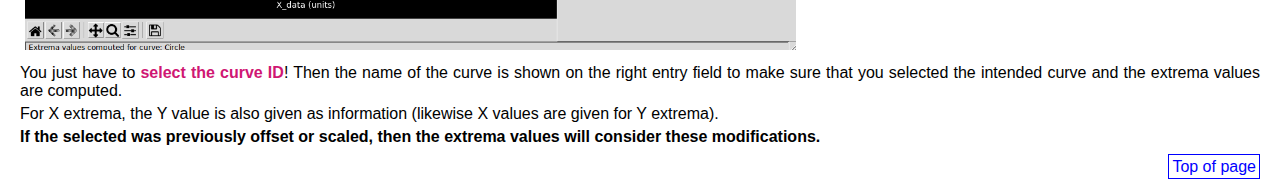
==== commit 70f76898: "help files for curve_toolbox" ====
--- a/help/index.html
+++ b/help/index.html
@@ -16,6 +16,7 @@
         <li><a href="repository.html" title="Get PlotView">Get PlotView</a></li>
         <li><a href="input_files.html" title="Input files">Input files</a></li>
         <li><a href="limitations.html" title="Limitations">Limitations</a></li>
+        <li><a href="curve_toolbox.html" title="Curve toolbox">Curve toolbox</a></li>
     </ul>
 </nav>
 
